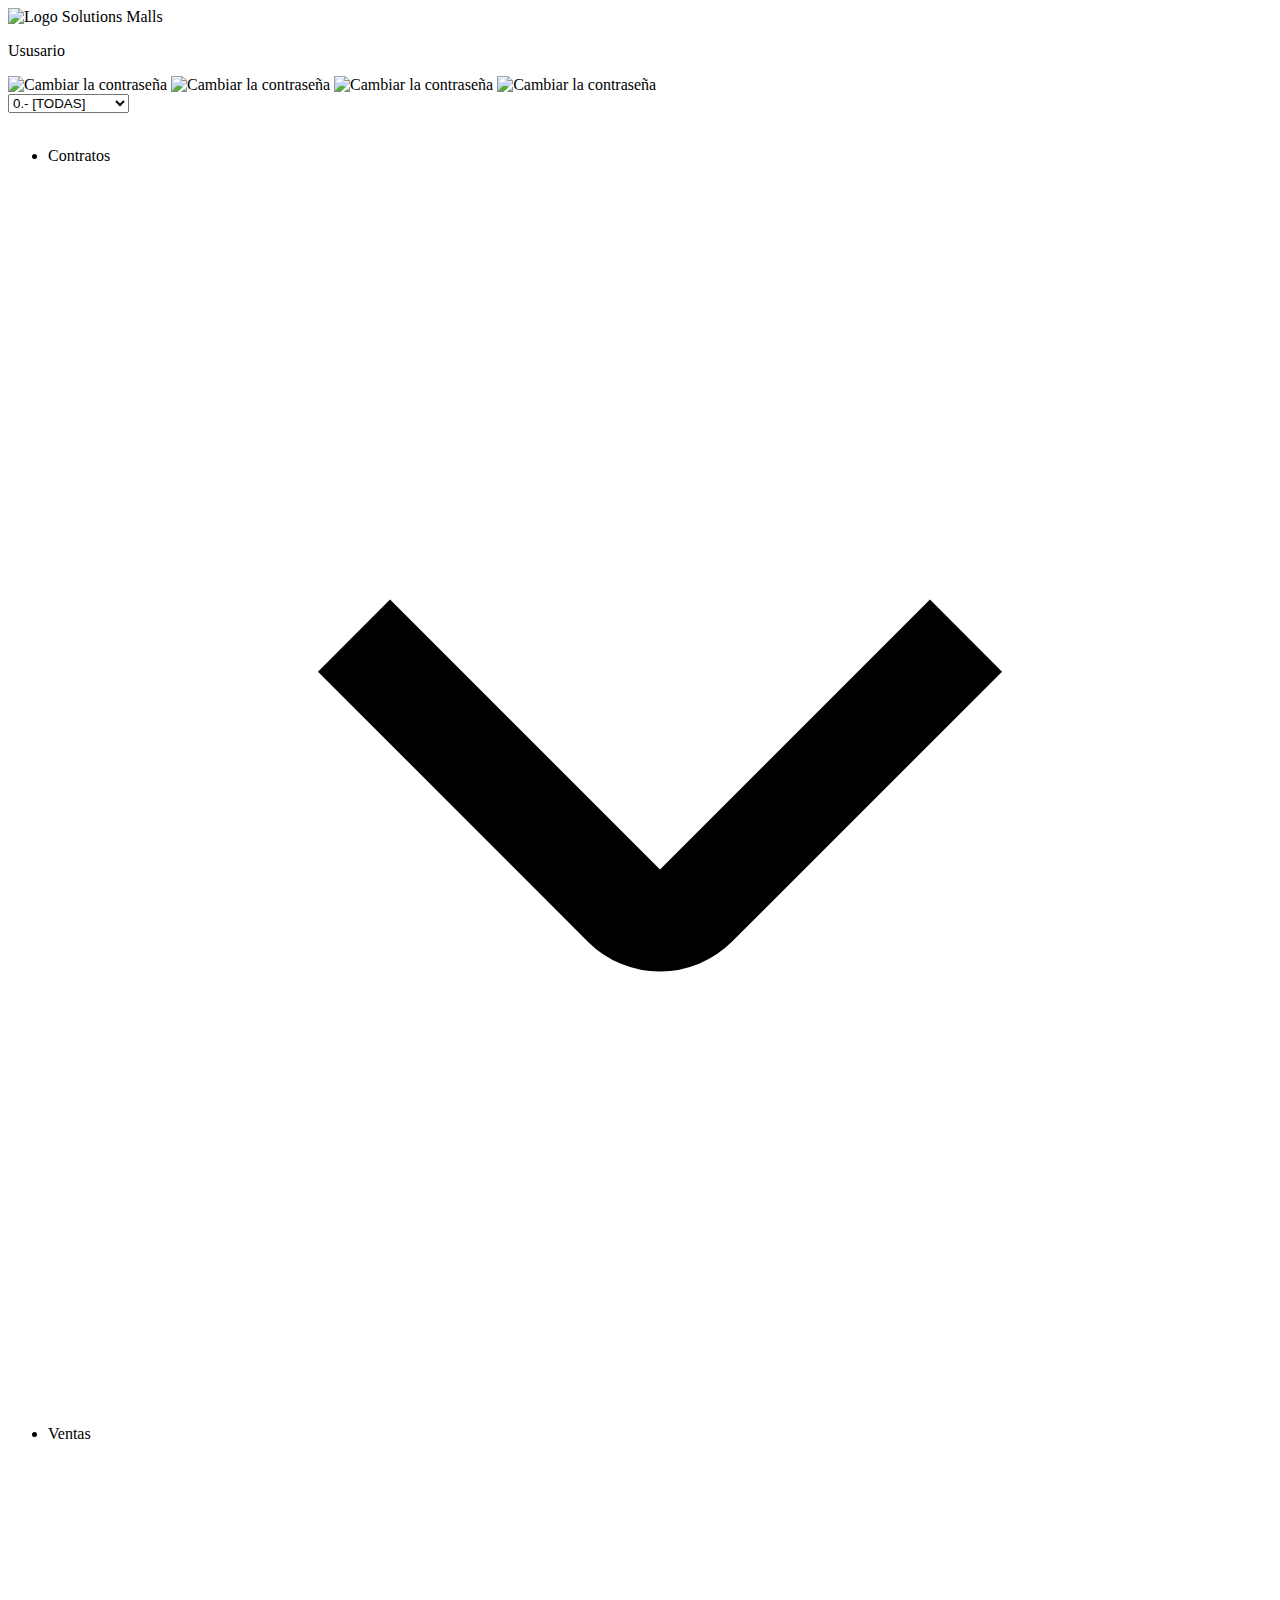
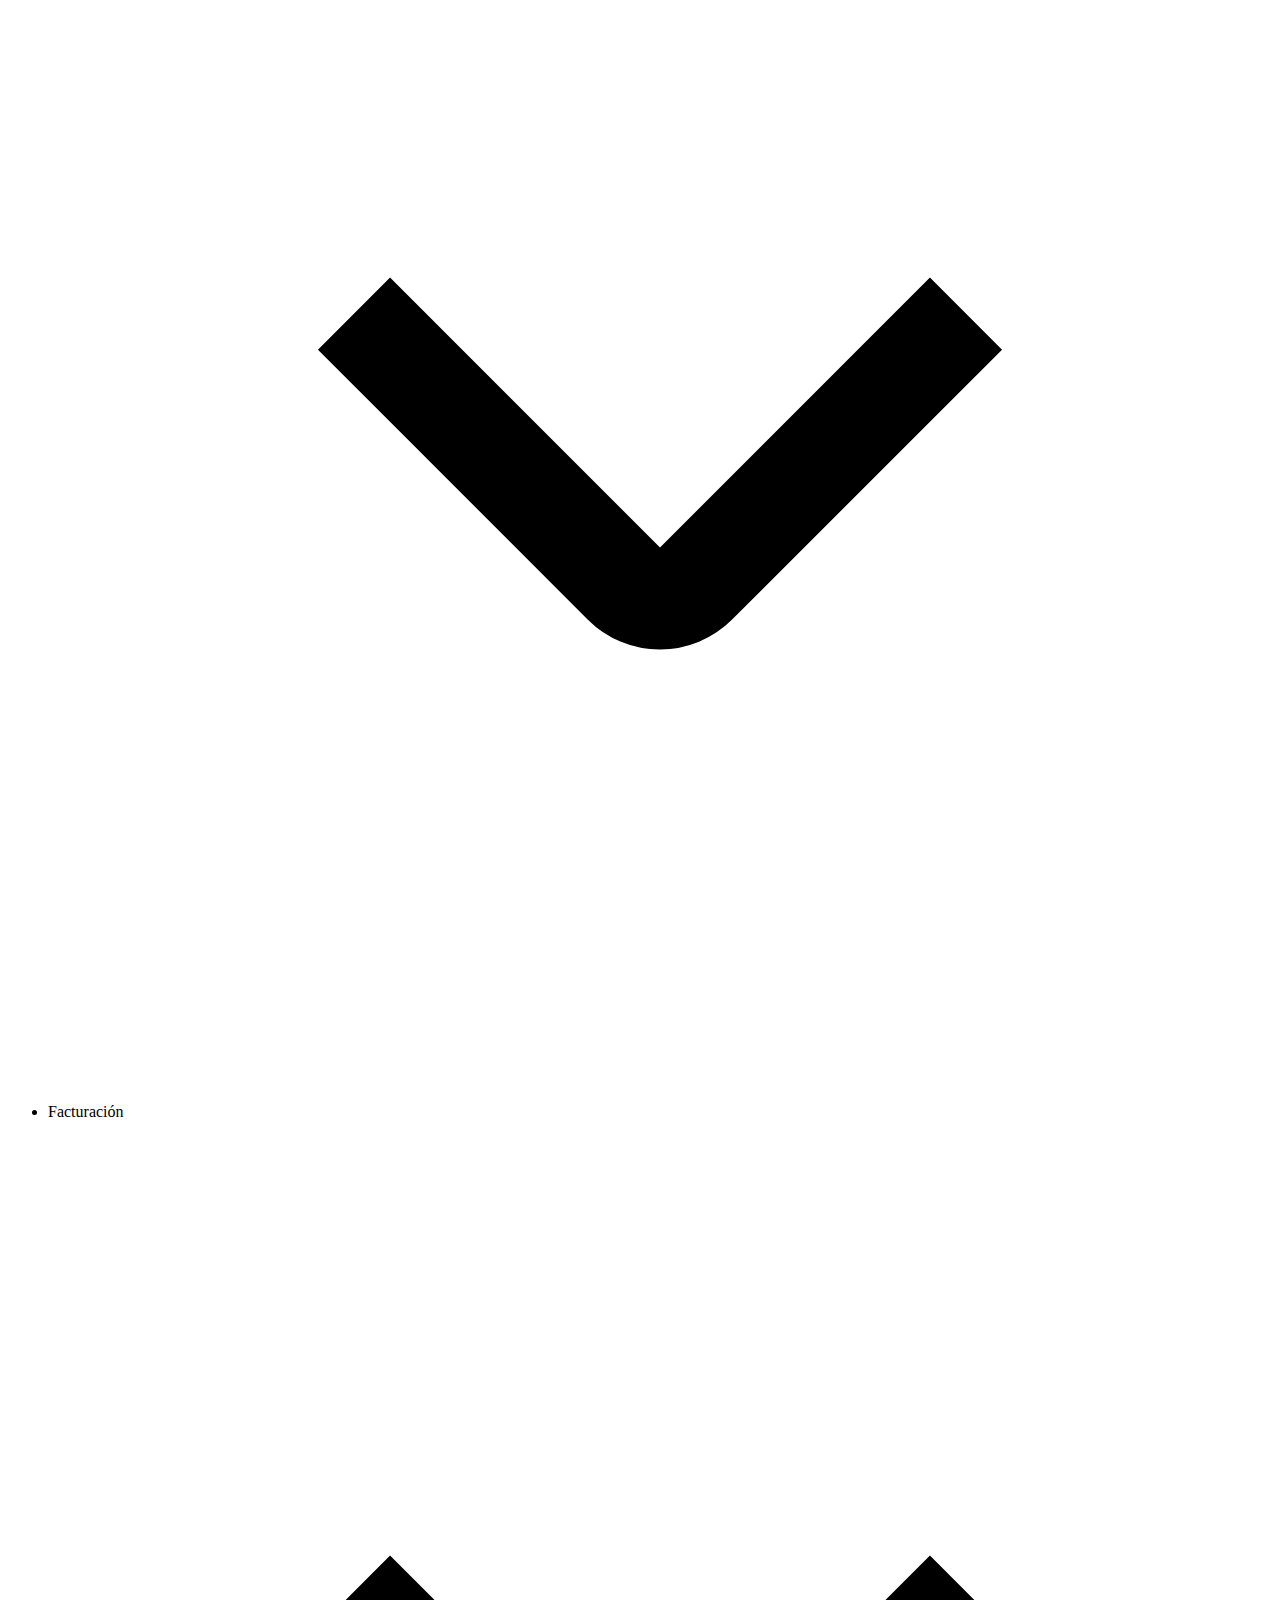
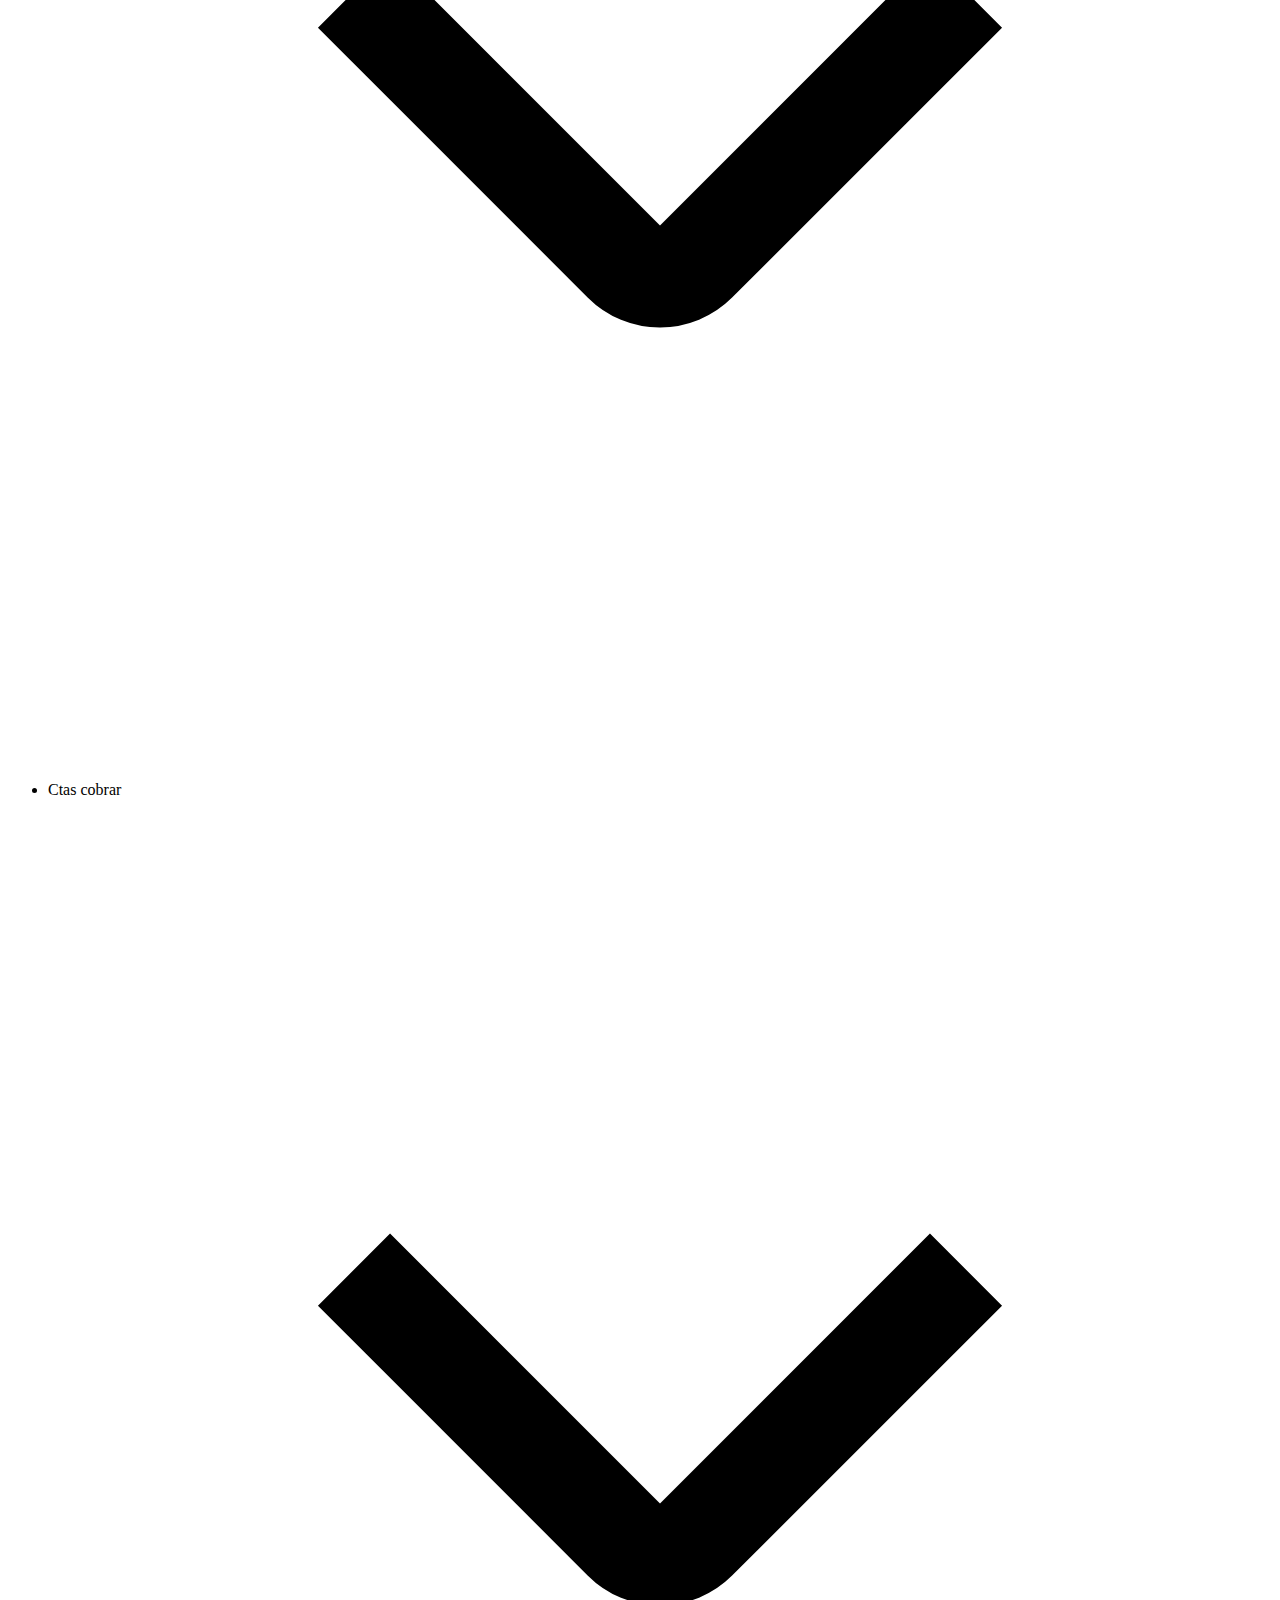
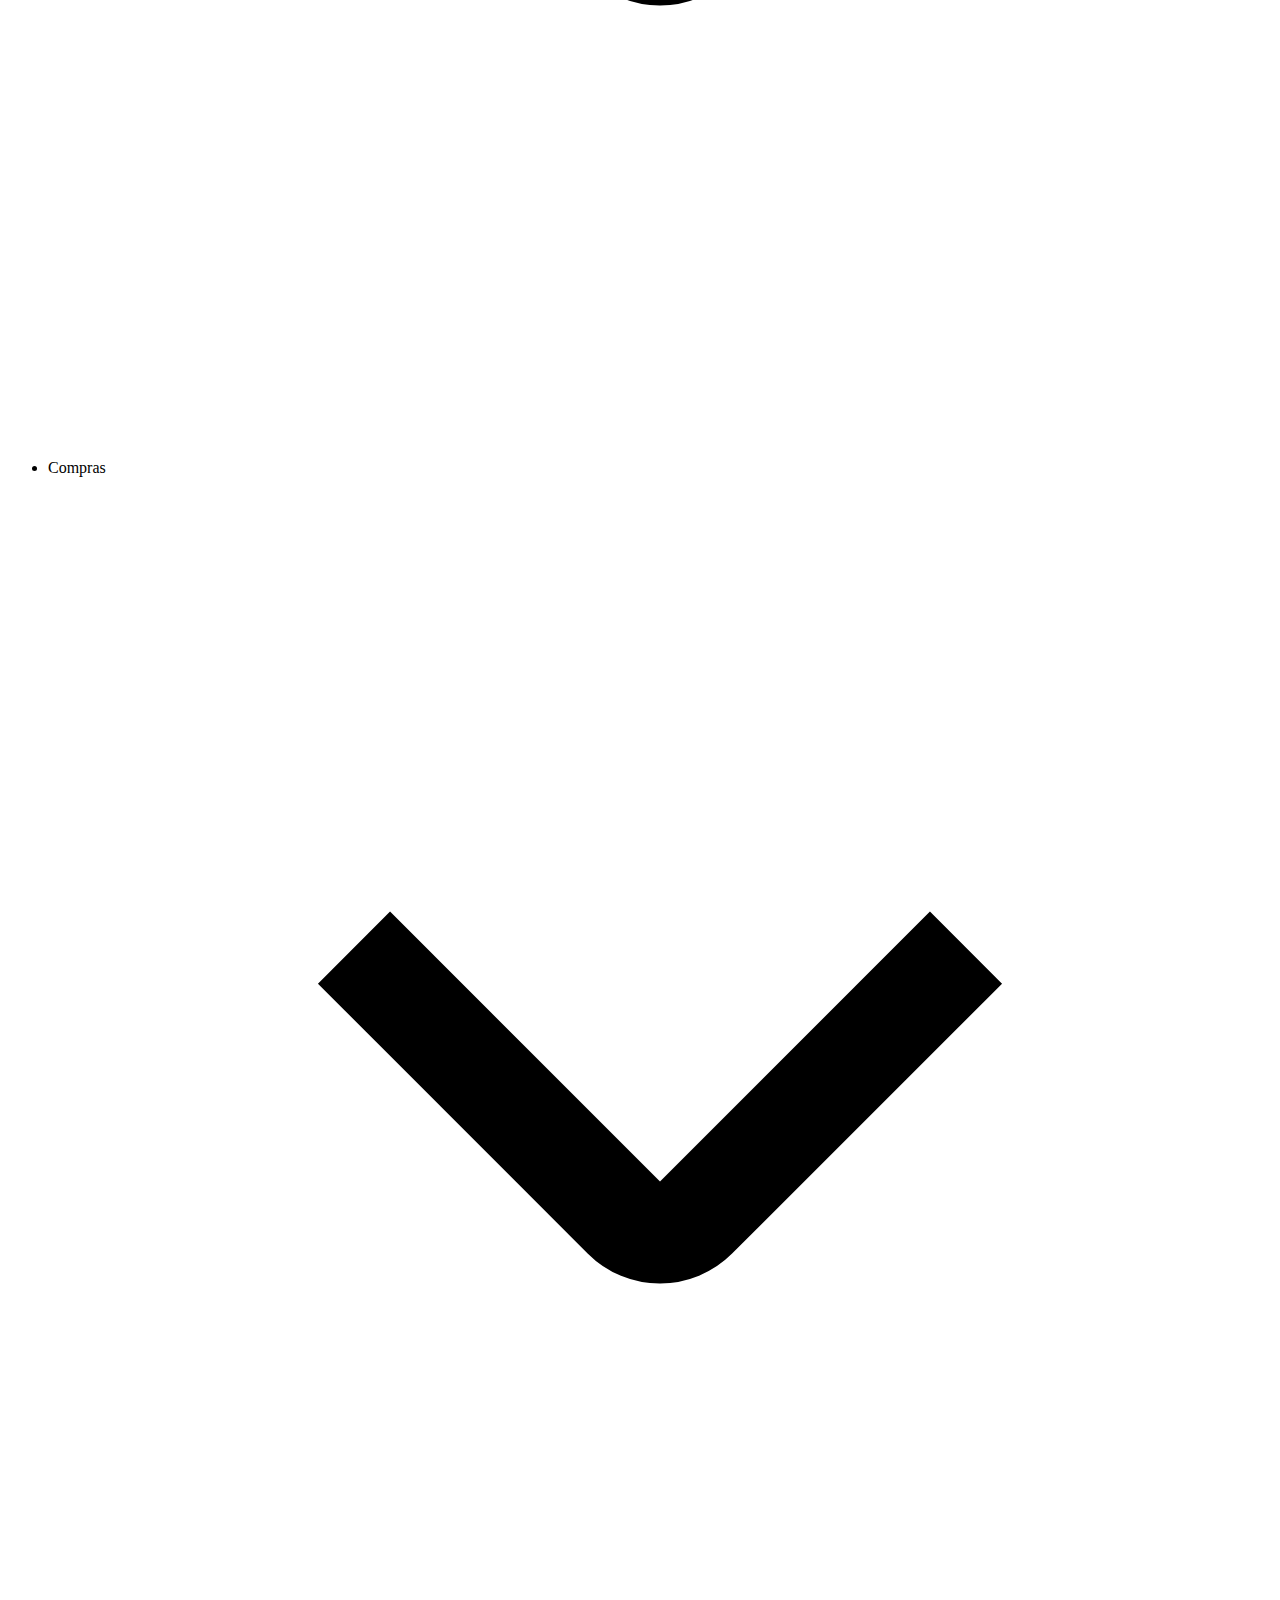
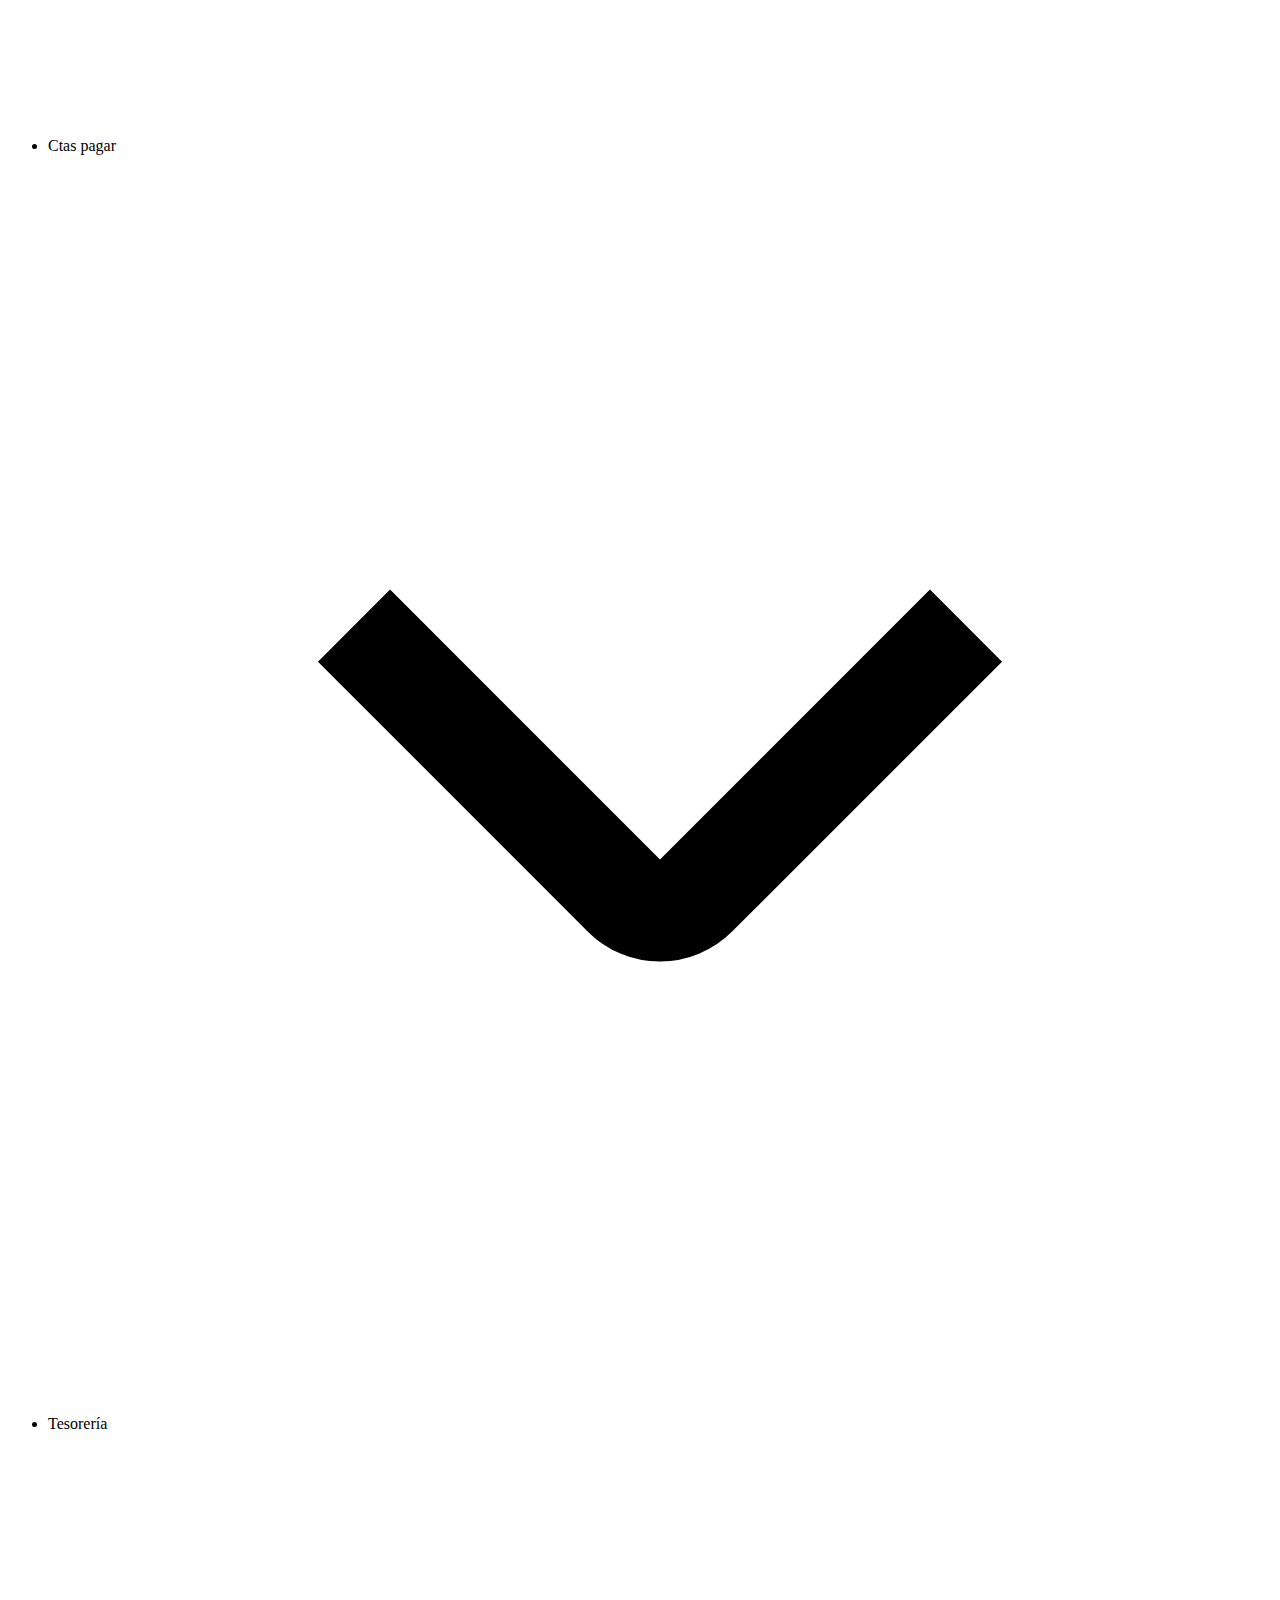
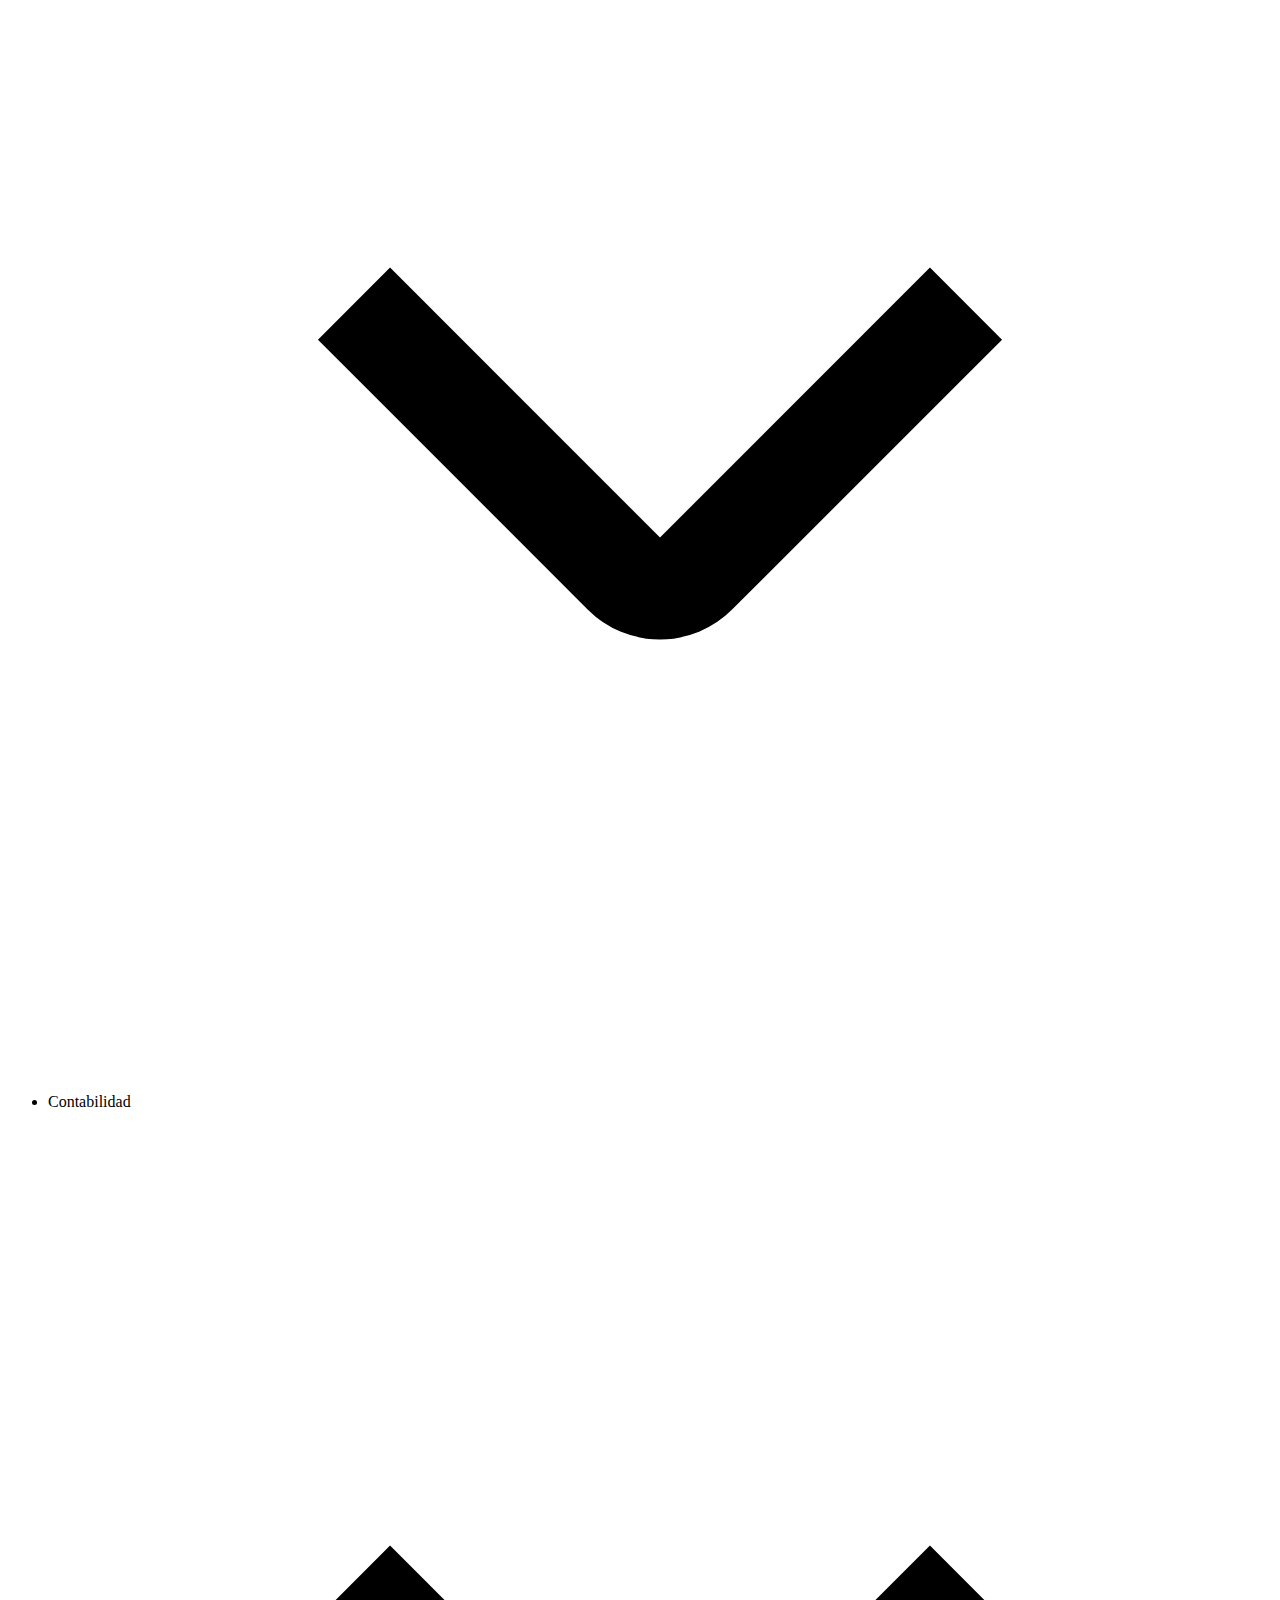
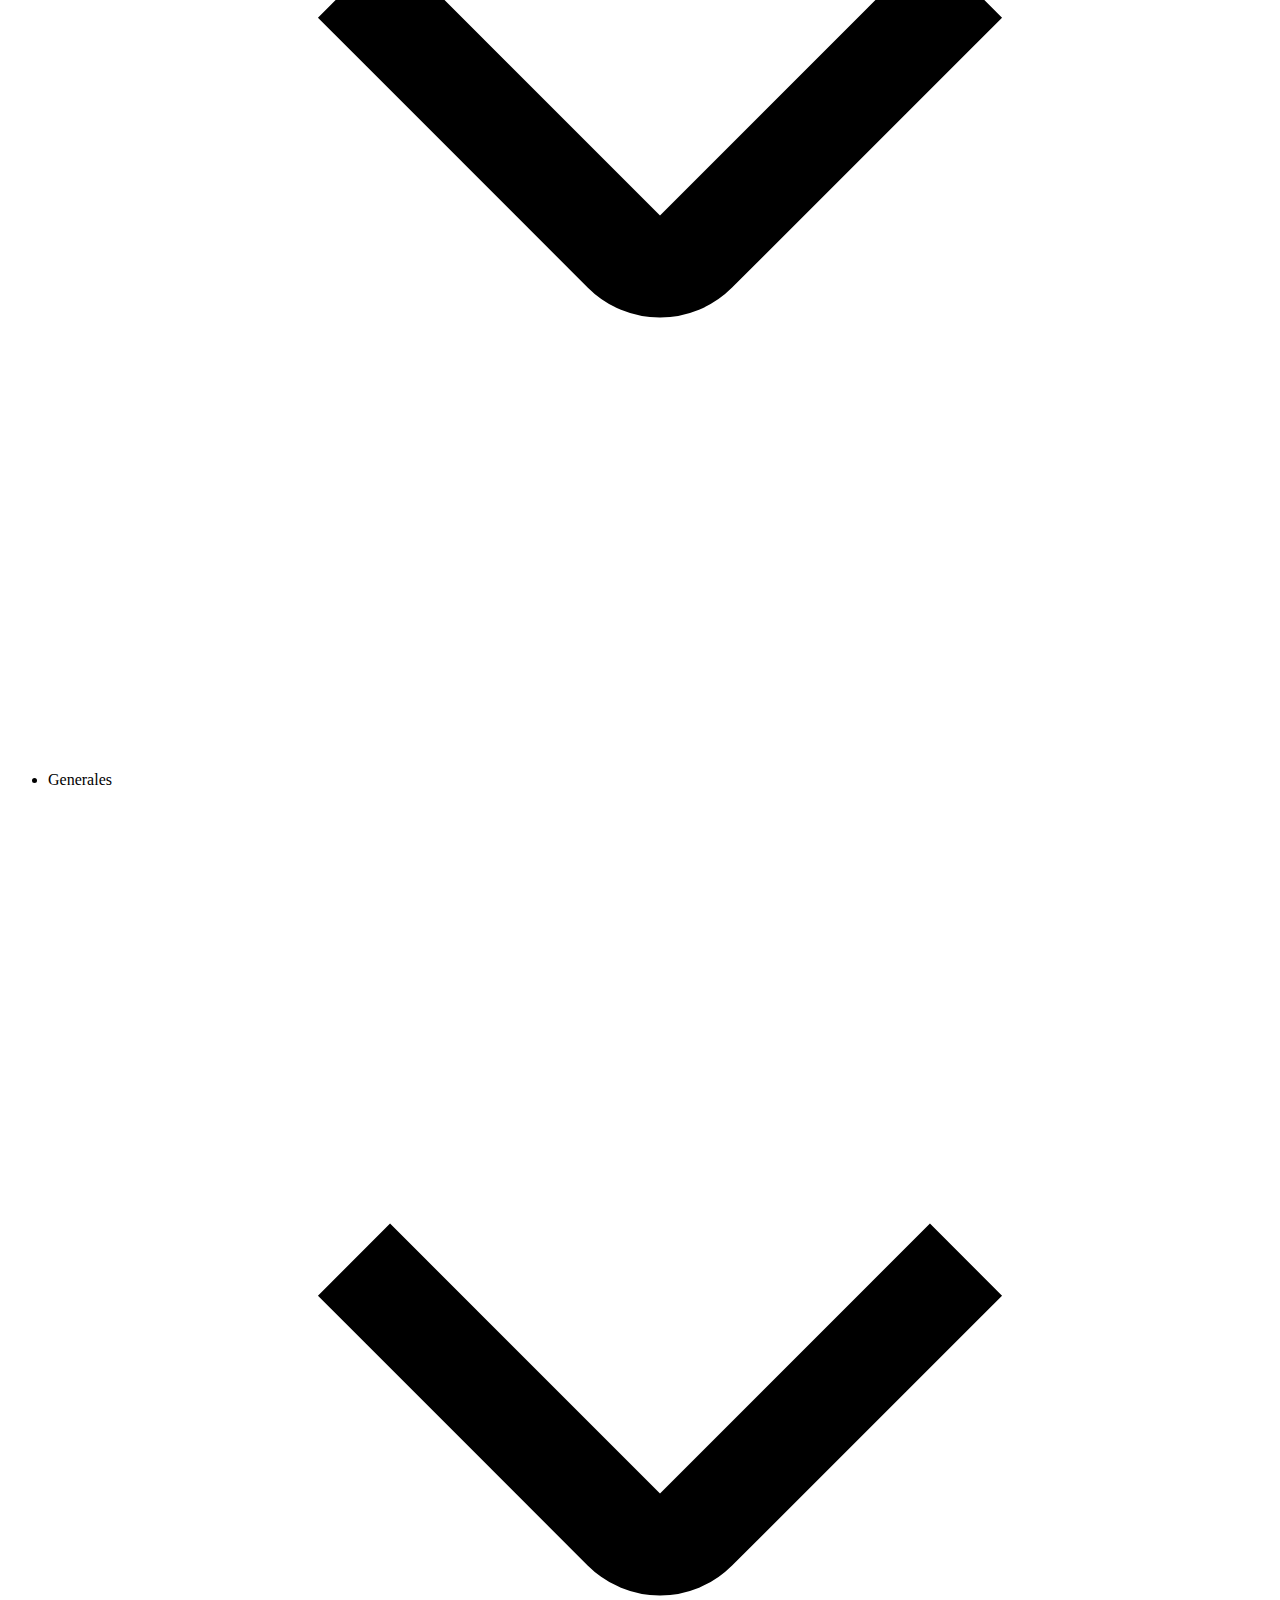
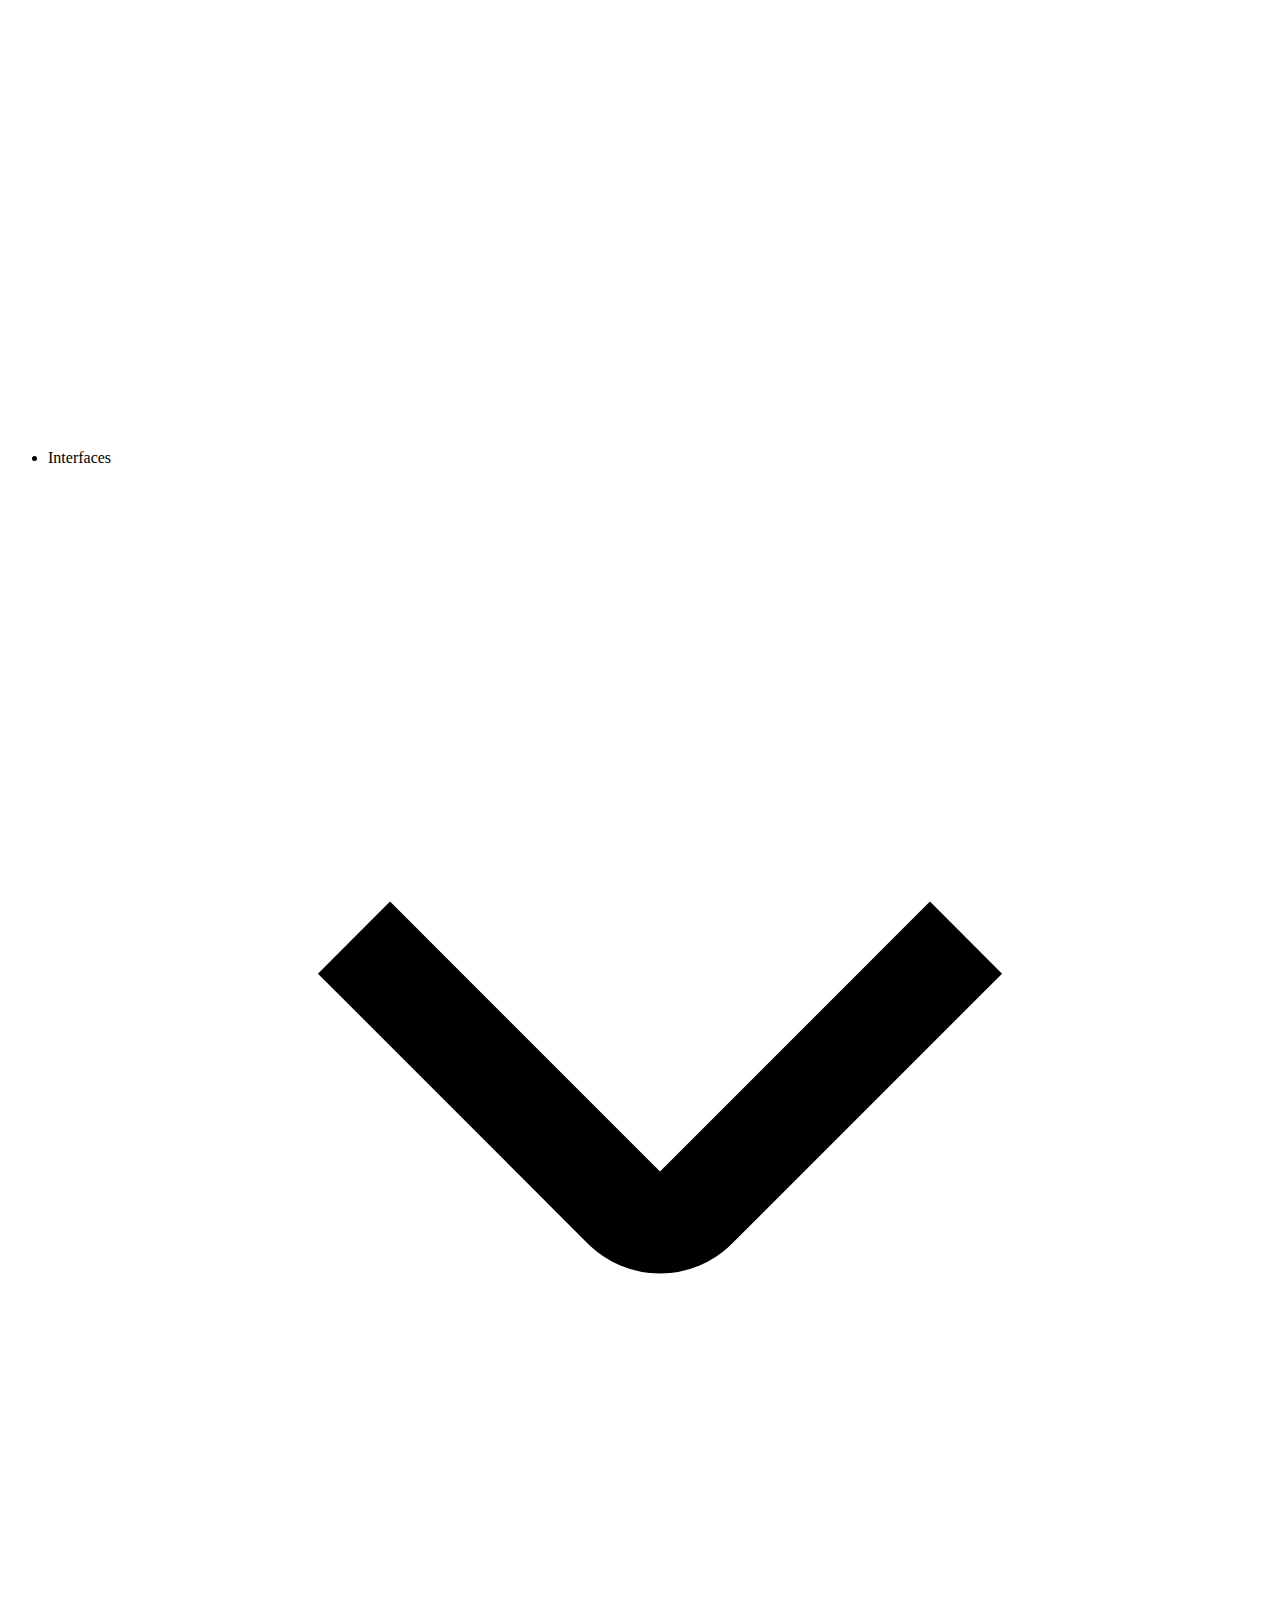
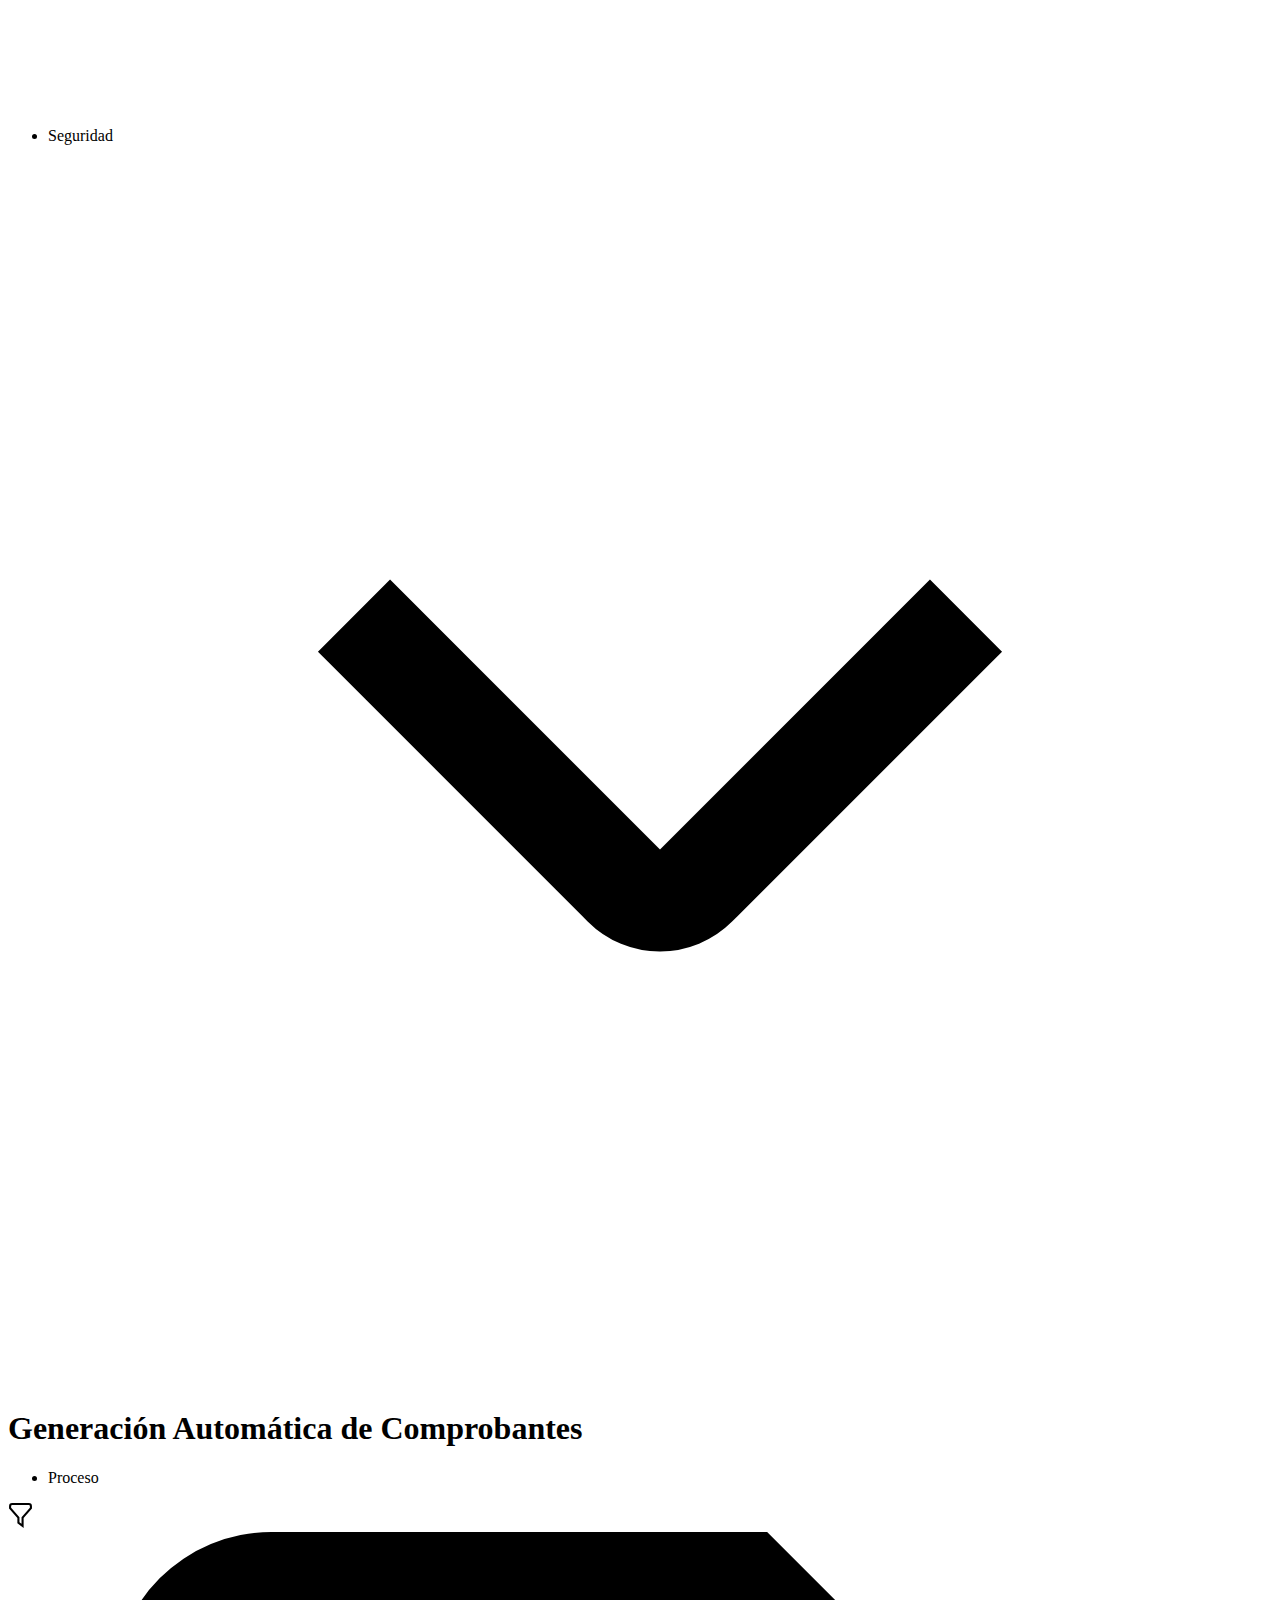
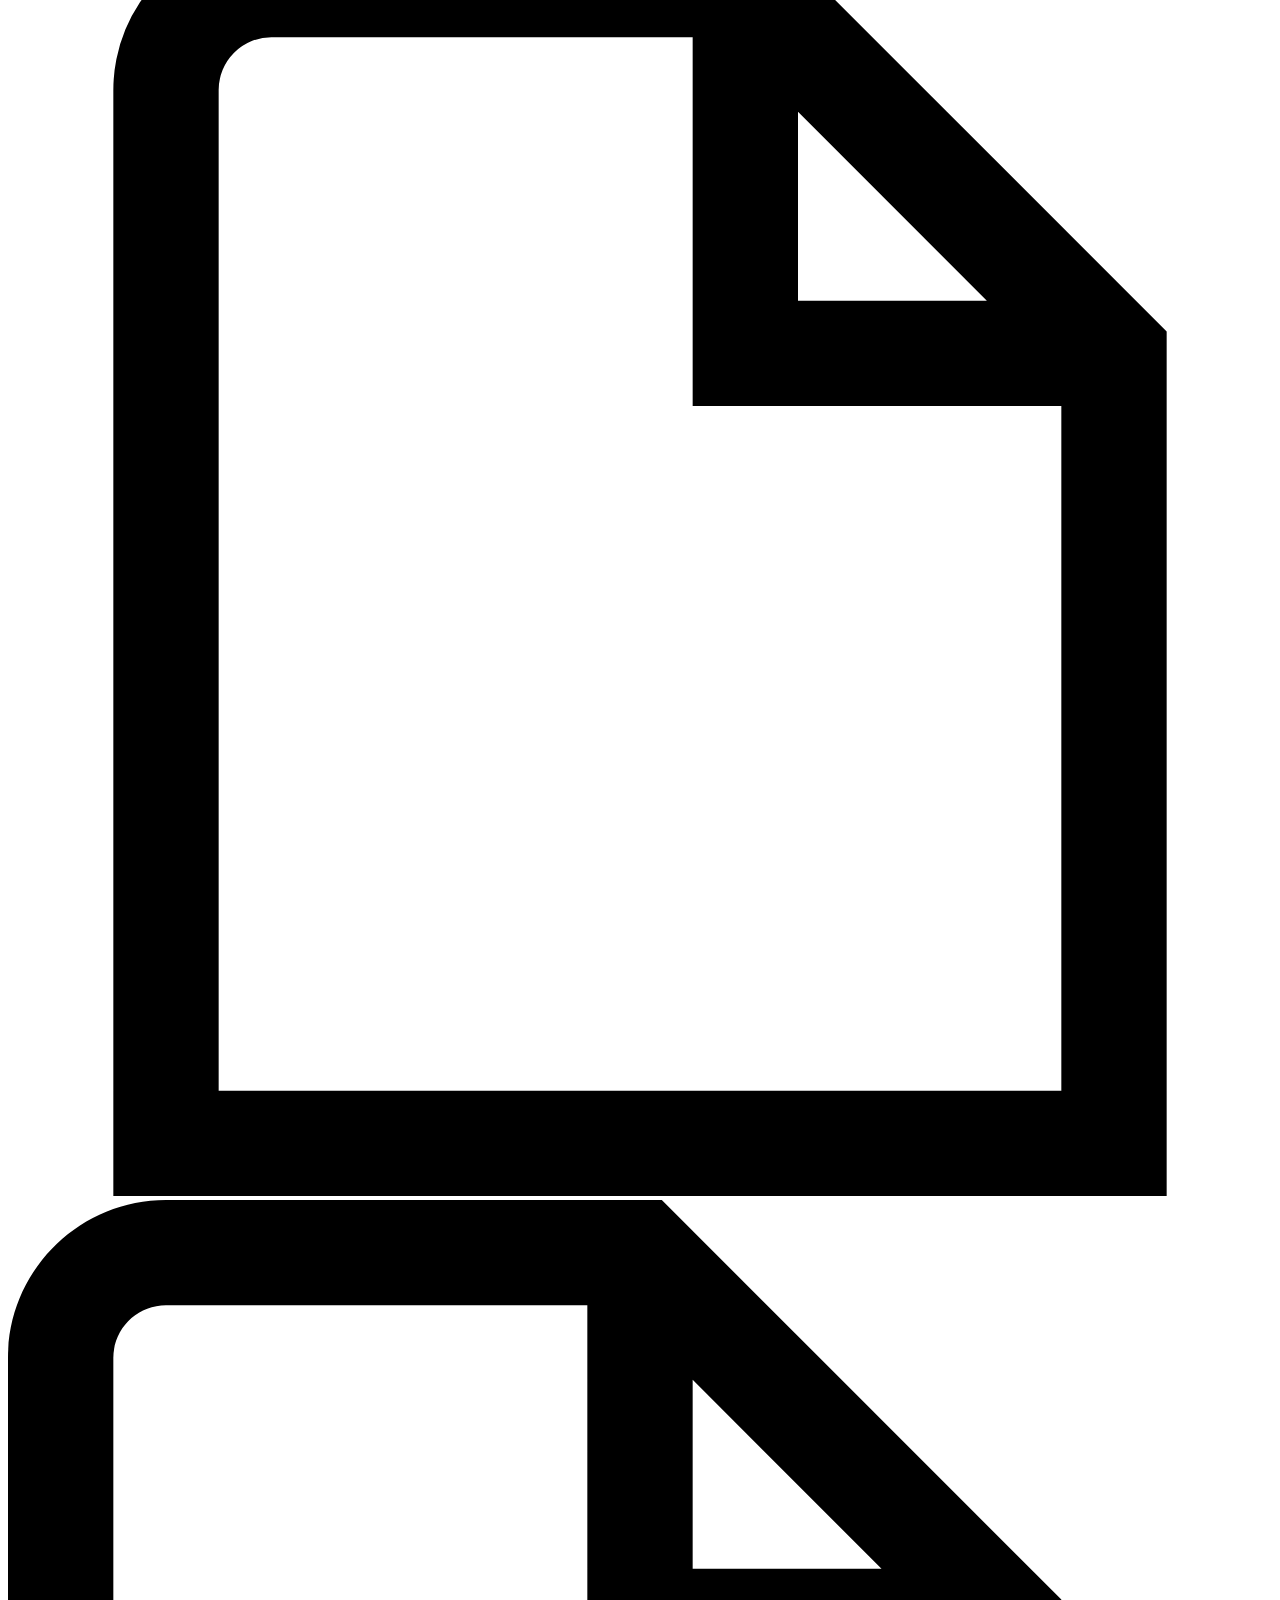
==== Procesos/index.html @ 35c2761e "added process files and deleted unused styles in abm multiple" ====
<!DOCTYPE html>
<html lang="en">
  <head>
    <meta charset="UTF-8" />
    <meta name="viewport" content="width=device-width, initial-scale=1.0" />
    <link rel="stylesheet" href="./style.css" />
    <title>Procesos</title>
  </head>
  <body>
    <header>
      <div class="header">
        <img
          class="logoSolutions"
          src="./assets/logo.png"
          alt="Logo Solutions Malls"
        />
        <div class="navbarHeader">
          <p class="user">Ususario</p>
          <img src="./assets/cerrar.png" alt="Cambiar la contraseña" />
          <img src="./assets/informacion.png" alt="Cambiar la contraseña" />
          <img
            src="./assets/chimenea-de-la-casa.png"
            alt="Cambiar la contraseña"
          />
          <img src="./assets/dejar.png" alt="Cambiar la contraseña" />
        </div>
      </div>
      <div class="empresa">
        <div class="divSelect">
          <select class="select" name="" id="">
            <option value="0">0.- [TODAS]</option>
            <option value="1">1.- Empresa 001</option>
            <option value="2">2.- Empresa 002</option>
            <option value="3">3.- Empresa 003</option>
            <option value="4">4.- Empresa 004</option>
            <option value="5">5.- Empresa 005</option>
          </select>
        </div>
        <img src="./assets/logoEmpresa.jpg" alt="" class="logoEmpresa" />
      </div>
      <nav class="nav">
        <ul class="list">
          <li>
            <p>Contratos</p>
            <svg xmlns="http://www.w3.org/2000/svg" viewBox="0 0 24 24">
              <g id="_01_align_center" data-name="01 align center">
                <path
                  d="M12,15.5a1.993,1.993,0,0,1-1.414-.585L5.293,9.621,6.707,8.207,12,13.5l5.293-5.293,1.414,1.414-5.293,5.293A1.993,1.993,0,0,1,12,15.5Z"
                />
              </g>
            </svg>
          </li>
          <li>
            <p>Ventas</p>
            <svg xmlns="http://www.w3.org/2000/svg" viewBox="0 0 24 24">
              <g id="_01_align_center" data-name="01 align center">
                <path
                  d="M12,15.5a1.993,1.993,0,0,1-1.414-.585L5.293,9.621,6.707,8.207,12,13.5l5.293-5.293,1.414,1.414-5.293,5.293A1.993,1.993,0,0,1,12,15.5Z"
                />
              </g>
            </svg>
          </li>
          <li>
            <p>Facturación</p>
            <svg xmlns="http://www.w3.org/2000/svg" viewBox="0 0 24 24">
              <g id="_01_align_center" data-name="01 align center">
                <path
                  d="M12,15.5a1.993,1.993,0,0,1-1.414-.585L5.293,9.621,6.707,8.207,12,13.5l5.293-5.293,1.414,1.414-5.293,5.293A1.993,1.993,0,0,1,12,15.5Z"
                />
              </g>
            </svg>
          </li>
          <li>
            <p>Ctas cobrar</p>
            <svg xmlns="http://www.w3.org/2000/svg" viewBox="0 0 24 24">
              <g id="_01_align_center" data-name="01 align center">
                <path
                  d="M12,15.5a1.993,1.993,0,0,1-1.414-.585L5.293,9.621,6.707,8.207,12,13.5l5.293-5.293,1.414,1.414-5.293,5.293A1.993,1.993,0,0,1,12,15.5Z"
                />
              </g>
            </svg>
          </li>
          <li>
            <p>Compras</p>
            <svg xmlns="http://www.w3.org/2000/svg" viewBox="0 0 24 24">
              <g id="_01_align_center" data-name="01 align center">
                <path
                  d="M12,15.5a1.993,1.993,0,0,1-1.414-.585L5.293,9.621,6.707,8.207,12,13.5l5.293-5.293,1.414,1.414-5.293,5.293A1.993,1.993,0,0,1,12,15.5Z"
                />
              </g>
            </svg>
          </li>
          <li>
            <p>Ctas pagar</p>
            <svg xmlns="http://www.w3.org/2000/svg" viewBox="0 0 24 24">
              <g id="_01_align_center" data-name="01 align center">
                <path
                  d="M12,15.5a1.993,1.993,0,0,1-1.414-.585L5.293,9.621,6.707,8.207,12,13.5l5.293-5.293,1.414,1.414-5.293,5.293A1.993,1.993,0,0,1,12,15.5Z"
                />
              </g>
            </svg>
          </li>
          <li>
            <p>Tesorería</p>
            <svg xmlns="http://www.w3.org/2000/svg" viewBox="0 0 24 24">
              <g id="_01_align_center" data-name="01 align center">
                <path
                  d="M12,15.5a1.993,1.993,0,0,1-1.414-.585L5.293,9.621,6.707,8.207,12,13.5l5.293-5.293,1.414,1.414-5.293,5.293A1.993,1.993,0,0,1,12,15.5Z"
                />
              </g>
            </svg>
          </li>
          <li>
            <p>Contabilidad</p>
            <svg xmlns="http://www.w3.org/2000/svg" viewBox="0 0 24 24">
              <g id="_01_align_center" data-name="01 align center">
                <path
                  d="M12,15.5a1.993,1.993,0,0,1-1.414-.585L5.293,9.621,6.707,8.207,12,13.5l5.293-5.293,1.414,1.414-5.293,5.293A1.993,1.993,0,0,1,12,15.5Z"
                />
              </g>
            </svg>
          </li>
          <li>
            <p>Generales</p>
            <svg xmlns="http://www.w3.org/2000/svg" viewBox="0 0 24 24">
              <g id="_01_align_center" data-name="01 align center">
                <path
                  d="M12,15.5a1.993,1.993,0,0,1-1.414-.585L5.293,9.621,6.707,8.207,12,13.5l5.293-5.293,1.414,1.414-5.293,5.293A1.993,1.993,0,0,1,12,15.5Z"
                />
              </g>
            </svg>
          </li>
          <li>
            <p>Interfaces</p>
            <svg xmlns="http://www.w3.org/2000/svg" viewBox="0 0 24 24">
              <g id="_01_align_center" data-name="01 align center">
                <path
                  d="M12,15.5a1.993,1.993,0,0,1-1.414-.585L5.293,9.621,6.707,8.207,12,13.5l5.293-5.293,1.414,1.414-5.293,5.293A1.993,1.993,0,0,1,12,15.5Z"
                />
              </g>
            </svg>
          </li>
          <li>
            <p>Seguridad</p>
            <svg xmlns="http://www.w3.org/2000/svg" viewBox="0 0 24 24">
              <g id="_01_align_center" data-name="01 align center">
                <path
                  d="M12,15.5a1.993,1.993,0,0,1-1.414-.585L5.293,9.621,6.707,8.207,12,13.5l5.293-5.293,1.414,1.414-5.293,5.293A1.993,1.993,0,0,1,12,15.5Z"
                />
              </g>
            </svg>
          </li>
        </ul>
      </nav>
    </header>
    <main>
      <h1>Generación Automática de Comprobantes</h1>
      <nav class="navMain">
        <ul>
          <li>Proceso</li>
        </ul>
      </nav>
      <section class="icons">
        <div>
          <svg
            id="Layer_1"
            height="25"
            viewBox="0 0 24 24"
            width="25"
            xmlns="http://www.w3.org/2000/svg"
            data-name="Layer 1"
          >
            <path
              d="m15 24-6-4.5v-5.12l-8-9v-2.38a3 3 0 0 1 3-3h16a3 3 0 0 1 3 3v2.38l-8 9zm-4-5.5 2 1.5v-6.38l8-9v-1.62a1 1 0 0 0 -1-1h-16a1 1 0 0 0 -1 1v1.62l8 9z"
            />
          </svg>
        </div>
        <div>
          <svg xmlns="http://www.w3.org/2000/svg" viewBox="0 0 24 24">
            <g id="_01_align_center" data-name="01 align center">
              <path
                d="M14.414,0H5A3,3,0,0,0,2,3V24H22V7.586ZM15,3.414,18.586,7H15ZM4,22V3A1,1,0,0,1,5,2h8V9h7V22Z"
              />
            </g>
          </svg>
        </div>
        <div>
          <svg
            xmlns="http://www.w3.org/2000/svg"
            id="Layer_1"
            data-name="Layer 1"
            viewBox="0 0 24 24"
          >
            <path
              d="m2,3c0-.551.449-1,1-1h8v7h7v1.005c.586-.432,1.272-.733,2-.877v-1.542L12.414,0H3C1.346,0,0,1.346,0,3v21h9v-2H2V3Zm11,.414l3.586,3.586h-3.586v-3.586Zm10.122,8.465c-1.134-1.134-3.11-1.134-4.243,0l-7.879,7.878v4.243h4.243l7.878-7.878c.567-.567.879-1.32.879-2.122s-.312-1.555-.878-2.121Zm-1.415,2.828l-7.292,7.293h-1.415v-1.415l7.293-7.292c.377-.378,1.036-.378,1.414,0,.189.188.293.439.293.707s-.104.518-.293.707Z"
            />
          </svg>
        </div>
        <div>
          <svg xmlns="http://www.w3.org/2000/svg" viewBox="0 0 24 24">
            <g id="_01_align_center" data-name="01 align center">
              <path
                d="M22,4H17V2a2,2,0,0,0-2-2H9A2,2,0,0,0,7,2V4H2V6H4V21a3,3,0,0,0,3,3H17a3,3,0,0,0,3-3V6h2ZM9,2h6V4H9Zm9,19a1,1,0,0,1-1,1H7a1,1,0,0,1-1-1V6H18Z"
              />
              <rect x="9" y="10" width="2" height="8" />
              <rect x="13" y="10" width="2" height="8" />
            </g>
          </svg>
        </div>
        <div>
          <svg xmlns="http://www.w3.org/2000/svg" viewBox="0 0 24 24">
            <g id="_01_align_center" data-name="01 align center">
              <path
                d="M24,9a3,3,0,0,0-3-3H19V0H5V6H3A3,3,0,0,0,0,9V21H5v3H19V21h5ZM7,2H17V6H7ZM17,22H7V16H17Zm5-3H19V14H5v5H2V9A1,1,0,0,1,3,8H21a1,1,0,0,1,1,1Z"
              />
              <rect x="15" y="10" width="4" height="2" />
            </g>
          </svg>
        </div>
        <div>
          <svg
            xmlns="http://www.w3.org/2000/svg"
            id="Layer_1"
            data-name="Layer 1"
            viewBox="0 0 24 24"
          >
            <path
              d="M14.41,0H5c-1.65,0-3,1.35-3,3V24H22V7.59L14.41,0Zm.59,3.41l3.59,3.59h-3.59V3.41Zm5,18.59H4V3c0-.55,.45-1,1-1H13v7h7v13ZM12,13.59l1.6-2.59h2.35l-2.77,4.5,2.77,4.5h-2.35l-1.6-2.59-1.6,2.59h-2.35l2.77-4.5-2.77-4.5h2.35l1.6,2.59Z"
            />
          </svg>
        </div>
        <div>
          <svg
            xmlns="http://www.w3.org/2000/svg"
            id="Layer_1"
            data-name="Layer 1"
            viewBox="0 0 24 24"
          >
            <path
              d="M14.081,5.586.9,18.769A3.064,3.064,0,0,0,5.23,23.1L18.414,9.919Zm1.505,4.333L13,12.505,11.5,11l2.586-2.586ZM3.816,21.688a1.087,1.087,0,0,1-1.5,0,1.062,1.062,0,0,1,0-1.5l7.769-7.77,1.505,1.505Zm17.517-7.06L24,15.962,21.333,17.3,20,19.962,18.667,17.3,16,15.962l2.667-1.334L20,11.962ZM6.667,5.333,4,4,6.667,2.667,8,0,9.333,2.667,12,4,9.333,5.333,8,8Zm12.666-.666L17,3.5l2.333-1.167L20.5,0l1.167,2.333L24,3.5,21.667,4.667,20.5,7Z"
            />
          </svg>
        </div>
        <div>
          <svg
            version="1.1"
            xmlns="http://www.w3.org/2000/svg"
            xmlns:xlink="http://www.w3.org/1999/xlink"
            x="0px"
            y="0px"
            viewBox="0 0 25 25"
            style="enable-background: new 0 0 25 25"
            xml:space="preserve"
          >
            <g id="Layer_11">
              <polygon
                points="20.7,10.9 20.7,23.4 0.8,23.4 0.8,3.5 20.7,3.5 20.7,4.8 18.2,7.3 18.2,6 3.3,6 3.3,20.9 18.2,20.9 18.2,13.4 	"
              />
              <path
                d="M8.1,11.1L6.3,9.3L4.6,11l1.8,1.8L8.1,11.1z M10.8,13.8l-1.8-1.8l-1.7,1.7l1.8,1.8L10.8,13.8z M16.3,13.9l-1.7-1.7
           l-1.8,1.8l1.7,1.7L16.3,13.9z M19.1,11.1l-1.7-1.7l-1.8,1.8l1.7,1.7L19.1,11.1z M21.8,8.4l-1.7-1.7l-1.8,1.8l1.7,1.7L21.8,8.4z
            M24.6,5.6l-1.7-1.7l-1.8,1.8l1.7,1.7L24.6,5.6z M12.7,17.5l0.9-0.9l-1.8-1.8l-1.7,1.7l0.9,0.9C11.5,17.9,12.3,17.9,12.7,17.5z"
              />
            </g>
          </svg>
        </div>
        <div>
          <svg
            version="1.1"
            xmlns="http://www.w3.org/2000/svg"
            xmlns:xlink="http://www.w3.org/1999/xlink"
            x="0px"
            y="0px"
            viewBox="0 0 25 25"
            style="enable-background: new 0 0 25 25"
            xml:space="preserve"
          >
            <g id="Layer_10">
              <polygon
                points="20.7,11.3 20.7,23.8 0.9,23.8 0.9,4 20.7,4 20.7,5.3 18.2,7.8 18.2,6.5 3.4,6.5 3.4,21.3 18.2,21.3 18.2,13.8 	"
              />
              <path
                d="M12.8,18L24.6,6.2l-1.7-1.7L11.1,16.3l-5.5-5.5L4,12.5L9.5,18c0.4,0.4,1,0.7,1.7,0.7C11.8,18.6,12.4,18.4,12.8,18z"
              />
            </g>
          </svg>
        </div>
      </section>

      <details open>
        <summary>Filtros</summary>
        <form>
          <div>
            <label for="codigo">Codigo</label>
            <input type="text" id="codigo" />
          </div>
          <div>
            <label for="razonSocial">Razón Social</label>
            <input type="text" id="razonSocial" />
          </div>
          <div>
            <label for="tipoIdentificacion">Tipo Identificación</label>
            <select name="" id="tipoIdentificacion">
              <option value="0">[TODOS]</option>
              <option value="1">CUIT</option>
              <option value="2">LE</option>
              <option value="3">LC</option>
              <option value="4">DNI</option>
              <option value="5">PAS</option>
              <option value="6">S/IDE</option>
              <option value="7">CI</option>
            </select>
          </div>
          <div>
            <label for="nroIdentificacion">Nro. Identificación</label>
            <input type="text" id="nroIdentificacion" />
          </div>
        </form>
      </details>
    </main>
  </body>
</html>
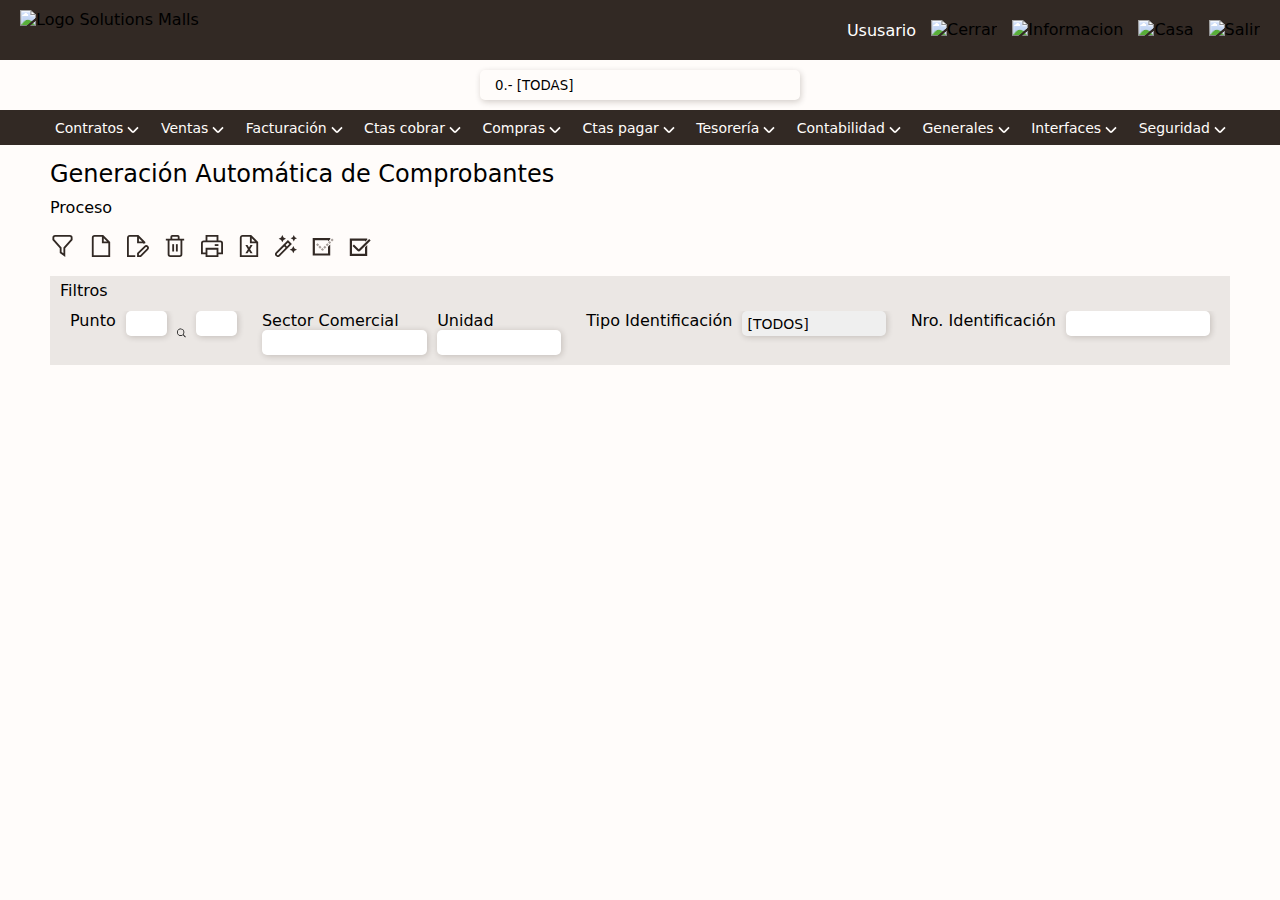
==== commit 00cd8de7: "header images added globally" ====
--- a/Procesos/index.html
+++ b/Procesos/index.html
@@ -11,18 +11,15 @@
       <div class="header">
         <img
           class="logoSolutions"
-          src="./assets/logo.png"
+          src="../assets/logo.png"
           alt="Logo Solutions Malls"
         />
         <div class="navbarHeader">
           <p class="user">Ususario</p>
-          <img src="./assets/cerrar.png" alt="Cambiar la contraseña" />
-          <img src="./assets/informacion.png" alt="Cambiar la contraseña" />
-          <img
-            src="./assets/chimenea-de-la-casa.png"
-            alt="Cambiar la contraseña"
-          />
-          <img src="./assets/dejar.png" alt="Cambiar la contraseña" />
+          <img src="../assets/cerrar.png" alt="Cerrar" />
+          <img src="../assets/informacion.png" alt="Informacion" />
+          <img src="../assets/chimenea-de-la-casa.png" alt="Casa" />
+          <img src="../assets/dejar.png" alt="Salir" />
         </div>
       </div>
       <div class="empresa">
@@ -291,12 +288,27 @@
         <summary>Filtros</summary>
         <form>
           <div>
-            <label for="codigo">Codigo</label>
-            <input type="text" id="codigo" />
+            <label for="punto">Punto</label>
+            <input type="text" name="punto" id="punto" />
+
+            <svg xmlns="http://www.w3.org/2000/svg" viewBox="0 0 24 24">
+              <g id="_01_align_center" data-name="01 align center">
+                <path
+                  d="M24,22.586l-6.262-6.262a10.016,10.016,0,1,0-1.414,1.414L22.586,24ZM10,18a8,8,0,1,1,8-8A8.009,8.009,0,0,1,10,18Z"
+                />
+              </g>
+            </svg>
+            <input type="text" name="punto" id="punto" />
           </div>
           <div>
-            <label for="razonSocial">Razón Social</label>
-            <input type="text" id="razonSocial" />
+            <div>
+              <label for="sectorComercial">Sector Comercial</label>
+              <input type="text" id="sectorComercial" />
+            </div>
+            <div>
+              <label for="unidad">Unidad</label>
+              <input type="text" id="unidad" />
+            </div>
           </div>
           <div>
             <label for="tipoIdentificacion">Tipo Identificación</label>
--- a/Procesos/style.css
+++ b/Procesos/style.css
@@ -0,0 +1,474 @@
+* {
+  margin: 0;
+  padding: 0;
+  box-sizing: border-box;
+  font-family: system-ui, -apple-system, BlinkMacSystemFont, "Segoe UI", Roboto,
+    Oxygen, Ubuntu, Cantarell, "Open Sans", "Helvetica Neue", sans-serif;
+}
+
+body {
+  background-color: #fffcfa;
+}
+
+/* ------------------------------------------------------- */
+/* ------------------------------------------------------- */
+/* ---------------------HEADER---------------------------- */
+/* ------------------------------------------------------- */
+/* ------------------------------------------------------- */
+.header {
+  height: 60px;
+  background-color: #322924;
+  display: flex;
+  justify-content: space-between;
+}
+
+.logoSolutions {
+  height: 40px;
+  margin: 10px 20px;
+}
+
+.navbarHeader {
+  display: flex;
+  margin: 0 20px;
+  align-items: center;
+  gap: 15px;
+}
+
+.user {
+  color: white;
+  font-family: system-ui, -apple-system, BlinkMacSystemFont, "Segoe UI", Roboto,
+    Oxygen, Ubuntu, Cantarell, "Open Sans", "Helvetica Neue", sans-serif;
+}
+
+.navbarHeader img {
+  height: 20px;
+}
+
+/* ------------------------------------------------------- */
+/* ---------------------EMPRESA--------------------------- */
+/* ------------------------------------------------------- */
+
+.empresa {
+  height: 50px;
+  display: grid;
+  grid-template-columns: 1fr 1fr 1fr;
+}
+
+.divSelect {
+  justify-self: center;
+  align-self: center;
+  grid-column: 2;
+  position: relative;
+}
+
+.logoEmpresa {
+  justify-self: flex-end;
+  height: 40px;
+  grid-column: 3;
+  align-self: center;
+  margin-right: 20px;
+}
+
+.select {
+  background-color: #fffcfa;
+  height: 30px;
+  width: 320px;
+  border-radius: 5px;
+  padding: 5px 15px;
+  border: none;
+  box-shadow: 1px 2px 6px 0px #24130833;
+  -webkit-appearance: none;
+  -moz-appearance: none;
+  -o-appearance: none;
+  appearance: none;
+}
+
+.select:focus {
+  outline: none;
+}
+
+.select::-ms-expand {
+  display: none;
+}
+
+.select > option {
+  background-color: #fffcfa;
+}
+
+.divSelect::after {
+  position: absolute;
+  height: 30px;
+  width: 30px;
+  content: "";
+  right: 10px;
+  pointer-events: none;
+  background-image: url(./assets/angulo-pequeno-hacia-abajo.svg);
+  background-repeat: no-repeat;
+  background-size: 23px;
+  background-position: right center;
+}
+
+/* ------------------------------------------------------- */
+/* ---------------------NAVBAR---------------------------- */
+/* ------------------------------------------------------- */
+
+.nav {
+  min-height: 35px;
+  background-color: #322924;
+}
+
+.list {
+  display: flex;
+  margin: 0 50px;
+  justify-content: space-between;
+  min-height: 35px;
+  position: relative;
+  flex-wrap: wrap;
+}
+
+.list > li {
+  display: flex;
+  align-items: center;
+  color: #fffcfa;
+  fill: #fffcfa;
+  padding-left: 5px;
+}
+
+.list > li:hover {
+  color: #1f1006;
+  fill: #1f1006;
+  background-color: #ebe7e4;
+}
+
+.list > li > svg {
+  margin-top: 5px;
+  width: 20px;
+  height: 20px;
+}
+
+@media screen and (max-width: 1350px) {
+  .list > li {
+    font-size: 14px;
+  }
+}
+@media screen and (max-width: 1100px) {
+  .list > li > svg {
+    width: 17px;
+    height: 17px;
+  }
+}
+
+@media screen and (max-width: 1050px) {
+  .list > li {
+    font-size: 13px;
+  }
+}
+
+/* ------------------------------------------------------- */
+/* ------------------------------------------------------- */
+/* ---------------------MAIN------------------------------ */
+/* ------------------------------------------------------- */
+/* ------------------------------------------------------- */
+
+main {
+  margin: 0 50px;
+}
+
+h1 {
+  font-size: 24px;
+  font-weight: 400;
+  margin-top: 15px;
+  margin-bottom: 10px;
+}
+
+/* ------------------------------------------------------- */
+/* ------------------------NAV---------------------------- */
+/* ------------------------------------------------------- */
+
+.navMain > ul {
+  list-style-type: none;
+  display: flex;
+  justify-content: space-between;
+}
+
+.navMain > ul > li {
+  border-bottom: 3px solid transparent;
+  cursor: pointer;
+}
+
+.navMain > ul > li:hover {
+  transition: 0.1s;
+  border-bottom: 3px solid #ff7f32;
+}
+
+@media screen and (max-width: 1200px) {
+  .navMain > ul > li {
+    font-size: 14px;
+  }
+}
+@media screen and (max-width: 1050px) {
+  .navMain > ul > li {
+    font-size: 13px;
+  }
+}
+
+/* ------------------------------------------------------- */
+/* ---------------------ICONS----------------------------- */
+/* ------------------------------------------------------- */
+
+.icons {
+  display: flex;
+  gap: 15px;
+  margin-top: 15px;
+}
+
+.icons > div > svg {
+  height: 22px;
+  fill: #322924;
+  cursor: pointer;
+}
+
+.icons > div > svg:hover {
+  fill: #ff7f32;
+}
+
+#Layer_11 > path {
+  fill: #a59d98;
+}
+
+.icons > div > svg:hover > #Layer_11 > path {
+  fill: #ff7f32;
+}
+
+/* ------------------------------------------------------- */
+/* ---------------------DETAILS--------------------------- */
+/* ------------------------------------------------------- */
+
+details > form {
+  padding: 0 15px 10px;
+  display: flex;
+  flex-direction: row;
+  justify-content: space-between;
+  overflow: auto;
+  position: relative;
+  gap: 15px;
+}
+
+details > form > div:first-child {
+  width: 16%;
+}
+details > form > div {
+  width: 28%;
+  padding: 0 5px;
+  display: flex;
+  gap: 10px;
+}
+
+details > form label {
+  min-width: fit-content;
+}
+
+details > form input,
+details > form select {
+  border-radius: 5px;
+  border: none;
+  height: 25px;
+  padding: 0 5px;
+  box-shadow: 1px 1px 6px 0px #24130833;
+  width: 100%;
+}
+
+details > form select {
+  display: flex;
+  align-items: center;
+  font-size: 14px;
+  -webkit-appearance: none;
+  -moz-appearance: none;
+  -o-appearance: none;
+  appearance: none;
+}
+
+details > form > .selectFiltros::after {
+  position: absolute;
+  height: 25px;
+  width: 25px;
+  content: "";
+  right: 10px;
+  pointer-events: none;
+  background-image: url(./assets/angulo-pequeno-hacia-abajo.svg);
+  background-repeat: no-repeat;
+  background-size: 20px;
+  background-position: right center;
+}
+
+details > form > .selectFiltros {
+  position: relative;
+}
+
+details > form select:focus {
+  outline: none;
+}
+
+details > form select::-ms-expand {
+  display: none;
+}
+
+details > form input:focus,
+details > form select:focus {
+  outline: none;
+}
+
+summary {
+  list-style: none;
+  height: 35px;
+  padding: 5px 10px;
+  display: flex;
+}
+
+summary::-webkit-details-marker {
+  display: none;
+}
+
+details {
+  background-color: #ebe7e4;
+  margin-top: 15px;
+  user-select: none;
+}
+
+details:focus {
+  outline: none;
+}
+
+summary:focus-visible {
+  outline: none;
+}
+
+summary::after {
+  content: "";
+  width: 18px;
+  height: 18px;
+  background: url(./assets/angulo-pequeno-hacia-abajo.svg);
+  background-size: cover;
+  transition: 0.2s;
+  margin-left: 2px;
+  margin-top: 4px;
+}
+
+details[open] > summary::after {
+  transform: rotate(180deg);
+}
+
+/* ------------------------------------------------------- */
+/* ------------------------------------------------------- */
+/* ------------------------TABLA-------------------------- */
+/* ------------------------------------------------------- */
+/* ------------------------------------------------------- */
+
+.tabla {
+  display: flex;
+  flex-direction: column;
+}
+
+table {
+  table-layout: fixed;
+  width: 100%;
+  border-collapse: collapse;
+  margin-top: 15px;
+  border-radius: 5px;
+}
+
+th {
+  background-color: #322924;
+  border: 1px solid #a59d98;
+  color: #fffcfa;
+  padding: 5px 15px;
+}
+
+table tr:nth-child(odd) {
+  background-color: #ebe7e4;
+}
+
+table tr:nth-child(even) {
+  background-color: #fffcfa;
+}
+
+td {
+  padding: 2px 15px;
+}
+
+table th:nth-child(1) {
+  width: 16%;
+}
+
+table th:nth-child(2),
+table th:nth-child(3),
+table th:nth-child(4) {
+  width: 28%;
+}
+
+colgroup col {
+  border: 1px solid #a59d98;
+}
+
+/* ------------------------------------------------------- */
+/* --------------------ELEMENTOS-------------------------- */
+/* ------------------------------------------------------- */
+
+.tabla > p {
+  align-self: center;
+  margin-top: 20px;
+  font-size: 14px;
+  font-weight: 500;
+}
+/* ------------------------------------------------------- */
+/* ----------------------PAGINATION----------------------- */
+/* ------------------------------------------------------- */
+
+.pagination li svg {
+  height: 15px;
+  margin-top: 5px;
+  fill: #322924;
+}
+
+.pagination ul {
+  list-style-type: none;
+  display: flex;
+  flex-direction: row;
+  justify-content: center;
+  gap: 0px;
+  margin-top: 15px;
+  margin-bottom: 35px;
+}
+
+.pagination ul li {
+  border: 1px solid #ebe7e4;
+  width: 40px;
+  height: 40px;
+  display: flex;
+  justify-content: center;
+  align-items: center;
+}
+
+.pagination > ul > li > a {
+  text-decoration: none;
+  color: #322924;
+}
+
+.pagination > ul > li:nth-child(3) {
+  background-color: #ff7f32;
+  color: #fffcfa;
+}
+
+.pagination > ul > li:nth-child(3) > a {
+  color: #fffcfa;
+}
+
+.pagination > ul > li:first-child {
+  border-top-left-radius: 5px;
+  border-bottom-left-radius: 5px;
+}
+
+.pagination > ul > li:last-child {
+  border-top-right-radius: 5px;
+  border-bottom-right-radius: 5px;
+}
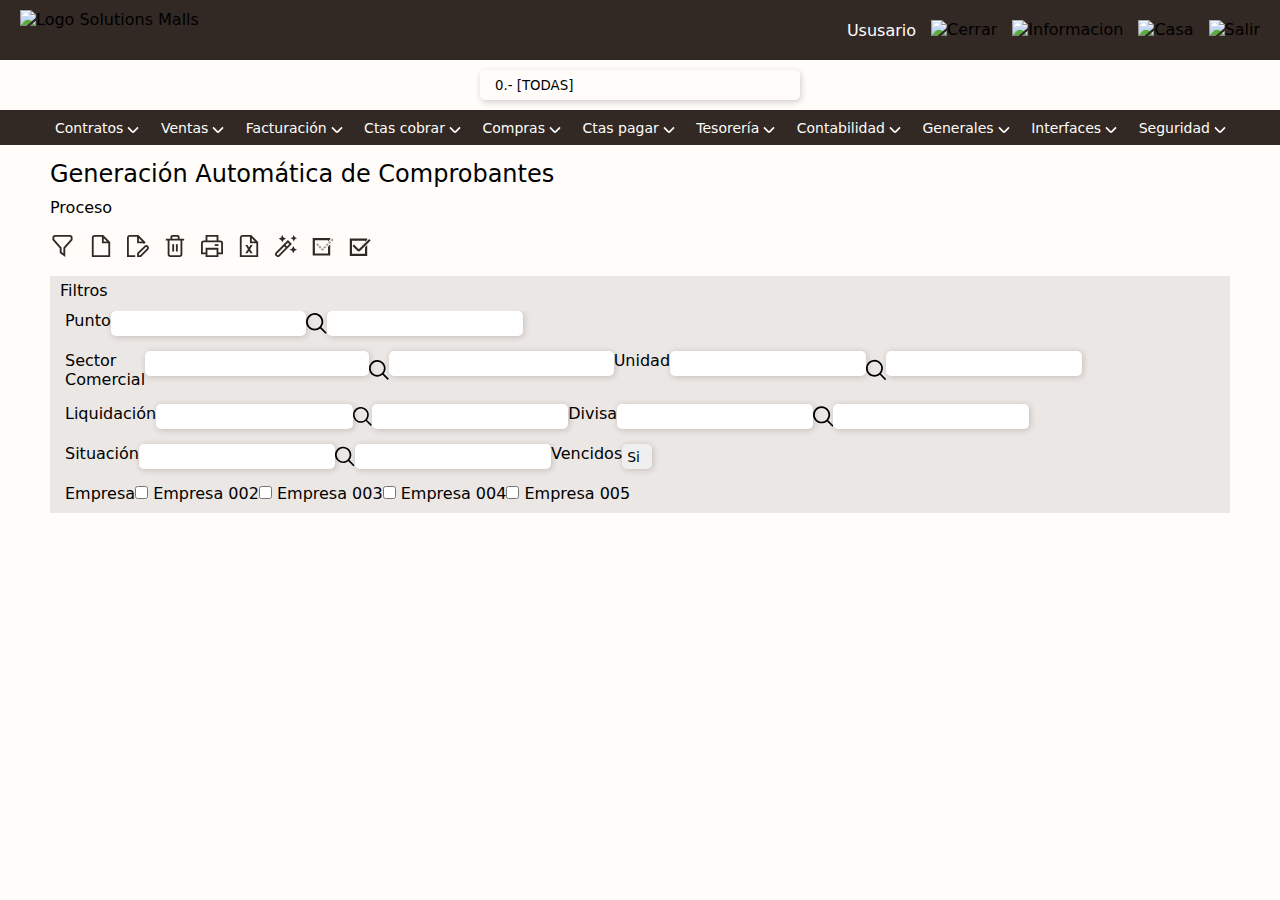
==== commit eab42b1f: "moved images and icons to root folder assets" ====
--- a/Procesos/index.html
+++ b/Procesos/index.html
@@ -288,44 +288,121 @@
         <summary>Filtros</summary>
         <form>
           <div>
-            <label for="punto">Punto</label>
-            <input type="text" name="punto" id="punto" />
+            <div>
+              <label>Punto</label>
+              <input type="text" name="punto" id="puntoCod" />
 
-            <svg xmlns="http://www.w3.org/2000/svg" viewBox="0 0 24 24">
-              <g id="_01_align_center" data-name="01 align center">
-                <path
-                  d="M24,22.586l-6.262-6.262a10.016,10.016,0,1,0-1.414,1.414L22.586,24ZM10,18a8,8,0,1,1,8-8A8.009,8.009,0,0,1,10,18Z"
-                />
-              </g>
-            </svg>
-            <input type="text" name="punto" id="punto" />
+              <svg xmlns="http://www.w3.org/2000/svg" viewBox="0 0 24 24">
+                <g id="_01_align_center" data-name="01 align center">
+                  <path
+                    d="M24,22.586l-6.262-6.262a10.016,10.016,0,1,0-1.414,1.414L22.586,24ZM10,18a8,8,0,1,1,8-8A8.009,8.009,0,0,1,10,18Z"
+                  />
+                </g>
+              </svg>
+              <input type="text" name="punto" id="puntoDesc" />
+            </div>
           </div>
           <div>
             <div>
-              <label for="sectorComercial">Sector Comercial</label>
-              <input type="text" id="sectorComercial" />
-            </div>
-            <div>
-              <label for="unidad">Unidad</label>
-              <input type="text" id="unidad" />
+              <label>Sector Comercial</label>
+              <input
+                type="text"
+                id="sectorComercialCod"
+                name="sectorComercial"
+              />
+              <svg xmlns="http://www.w3.org/2000/svg" viewBox="0 0 24 24">
+                <g id="_01_align_center" data-name="01 align center">
+                  <path
+                    d="M24,22.586l-6.262-6.262a10.016,10.016,0,1,0-1.414,1.414L22.586,24ZM10,18a8,8,0,1,1,8-8A8.009,8.009,0,0,1,10,18Z"
+                  />
+                </g>
+              </svg>
+              <input
+                type="text"
+                id="sectorComercialDesc"
+                name="sectorComercial"
+              />
+            </div>
+            <div>
+              <label>Unidad</label>
+              <input type="text" id="unidadCod" name="unidad" />
+              <svg xmlns="http://www.w3.org/2000/svg" viewBox="0 0 24 24">
+                <g id="_01_align_center" data-name="01 align center">
+                  <path
+                    d="M24,22.586l-6.262-6.262a10.016,10.016,0,1,0-1.414,1.414L22.586,24ZM10,18a8,8,0,1,1,8-8A8.009,8.009,0,0,1,10,18Z"
+                  />
+                </g>
+              </svg>
+              <input type="text" id="unidadDesc" name="unidad" />
             </div>
           </div>
           <div>
-            <label for="tipoIdentificacion">Tipo Identificación</label>
-            <select name="" id="tipoIdentificacion">
-              <option value="0">[TODOS]</option>
-              <option value="1">CUIT</option>
-              <option value="2">LE</option>
-              <option value="3">LC</option>
-              <option value="4">DNI</option>
-              <option value="5">PAS</option>
-              <option value="6">S/IDE</option>
-              <option value="7">CI</option>
-            </select>
+            <div>
+              <label>Liquidación</label>
+              <input type="text" id="liquidacionCod" name="liquidacion" />
+              <svg xmlns="http://www.w3.org/2000/svg" viewBox="0 0 24 24">
+                <g id="_01_align_center" data-name="01 align center">
+                  <path
+                    d="M24,22.586l-6.262-6.262a10.016,10.016,0,1,0-1.414,1.414L22.586,24ZM10,18a8,8,0,1,1,8-8A8.009,8.009,0,0,1,10,18Z"
+                  />
+                </g>
+              </svg>
+              <input type="text" id="liquidacionDesc" name="liquidacion" />
+            </div>
+            <div>
+              <label>Divisa</label>
+              <input type="text" name="divisa" id="divisaCod" />
+              <svg xmlns="http://www.w3.org/2000/svg" viewBox="0 0 24 24">
+                <g id="_01_align_center" data-name="01 align center">
+                  <path
+                    d="M24,22.586l-6.262-6.262a10.016,10.016,0,1,0-1.414,1.414L22.586,24ZM10,18a8,8,0,1,1,8-8A8.009,8.009,0,0,1,10,18Z"
+                  />
+                </g>
+              </svg>
+              <input type="text" name="divisa" id="divisaDesc" />
+            </div>
           </div>
           <div>
-            <label for="nroIdentificacion">Nro. Identificación</label>
-            <input type="text" id="nroIdentificacion" />
+            <div>
+              <label>Situación</label>
+              <input type="text" name="situacion" id="situacionCod" />
+              <svg xmlns="http://www.w3.org/2000/svg" viewBox="0 0 24 24">
+                <g id="_01_align_center" data-name="01 align center">
+                  <path
+                    d="M24,22.586l-6.262-6.262a10.016,10.016,0,1,0-1.414,1.414L22.586,24ZM10,18a8,8,0,1,1,8-8A8.009,8.009,0,0,1,10,18Z"
+                  />
+                </g>
+              </svg>
+              <input type="text" name="situacion" id="situacionDesc" />
+            </div>
+            <div>
+              <label>Vencidos</label>
+              <select name="vencidos" id="vencidos">
+                <option value="0">Si</option>
+                <option value="1">No</option>
+              </select>
+            </div>
+          </div>
+          <div>
+            <p>Empresa</p>
+            <div>
+              <div>
+                <input type="checkbox" name="empresa" id="empresa2" />
+                <label for="empresa2">Empresa 002</label>
+              </div>
+              <div>
+                <input type="checkbox" name="empresa" id="empresa3" />
+                <label for="empresa3">Empresa 003</label>
+              </div>
+              <div>
+                <input type="checkbox" name="empresa" id="empresa4" />
+                <label for="empresa4">Empresa 004</label>
+              </div>
+              <div>
+                <input type="checkbox" name="empresa" id="empresa5" />
+                <label for="empresa5">Empresa 005</label>
+              </div>
+            </div>
           </div>
         </form>
       </details>
--- a/Procesos/style.css
+++ b/Procesos/style.css
@@ -102,7 +102,7 @@
   content: "";
   right: 10px;
   pointer-events: none;
-  background-image: url(./assets/angulo-pequeno-hacia-abajo.svg);
+  background-image: url(../assets/angulo-pequeno-hacia-abajo.svg);
   background-repeat: no-repeat;
   background-size: 23px;
   background-position: right center;
@@ -247,28 +247,32 @@
 details > form {
   padding: 0 15px 10px;
   display: flex;
-  flex-direction: row;
+  flex-direction: column;
   justify-content: space-between;
   overflow: auto;
   position: relative;
   gap: 15px;
 }
 
-details > form > div:first-child {
-  width: 16%;
-}
 details > form > div {
-  width: 28%;
-  padding: 0 5px;
-  display: flex;
-  gap: 10px;
-}
-
-details > form label {
-  min-width: fit-content;
-}
-
-details > form input,
+  display: flex;
+  flex-direction: row;
+}
+
+details > form > div > div {
+  display: flex;
+  flex-direction: row;
+}
+
+details > form > div > div > svg {
+  width: 50px;
+}
+
+details > form > div > div > label {
+  width: max-content;
+}
+
+details > form input[type="text"],
 details > form select {
   border-radius: 5px;
   border: none;
@@ -288,20 +292,20 @@
   appearance: none;
 }
 
-details > form > .selectFiltros::after {
+details > form > #vencidos::after {
   position: absolute;
   height: 25px;
   width: 25px;
   content: "";
   right: 10px;
   pointer-events: none;
-  background-image: url(./assets/angulo-pequeno-hacia-abajo.svg);
+  background-image: url(../assets/angulo-pequeno-hacia-abajo.svg);
   background-repeat: no-repeat;
   background-size: 20px;
   background-position: right center;
 }
 
-details > form > .selectFiltros {
+details > form > #vencidos {
   position: relative;
 }
 
@@ -347,7 +351,7 @@
   content: "";
   width: 18px;
   height: 18px;
-  background: url(./assets/angulo-pequeno-hacia-abajo.svg);
+  background: url(../assets/angulo-pequeno-hacia-abajo.svg);
   background-size: cover;
   transition: 0.2s;
   margin-left: 2px;
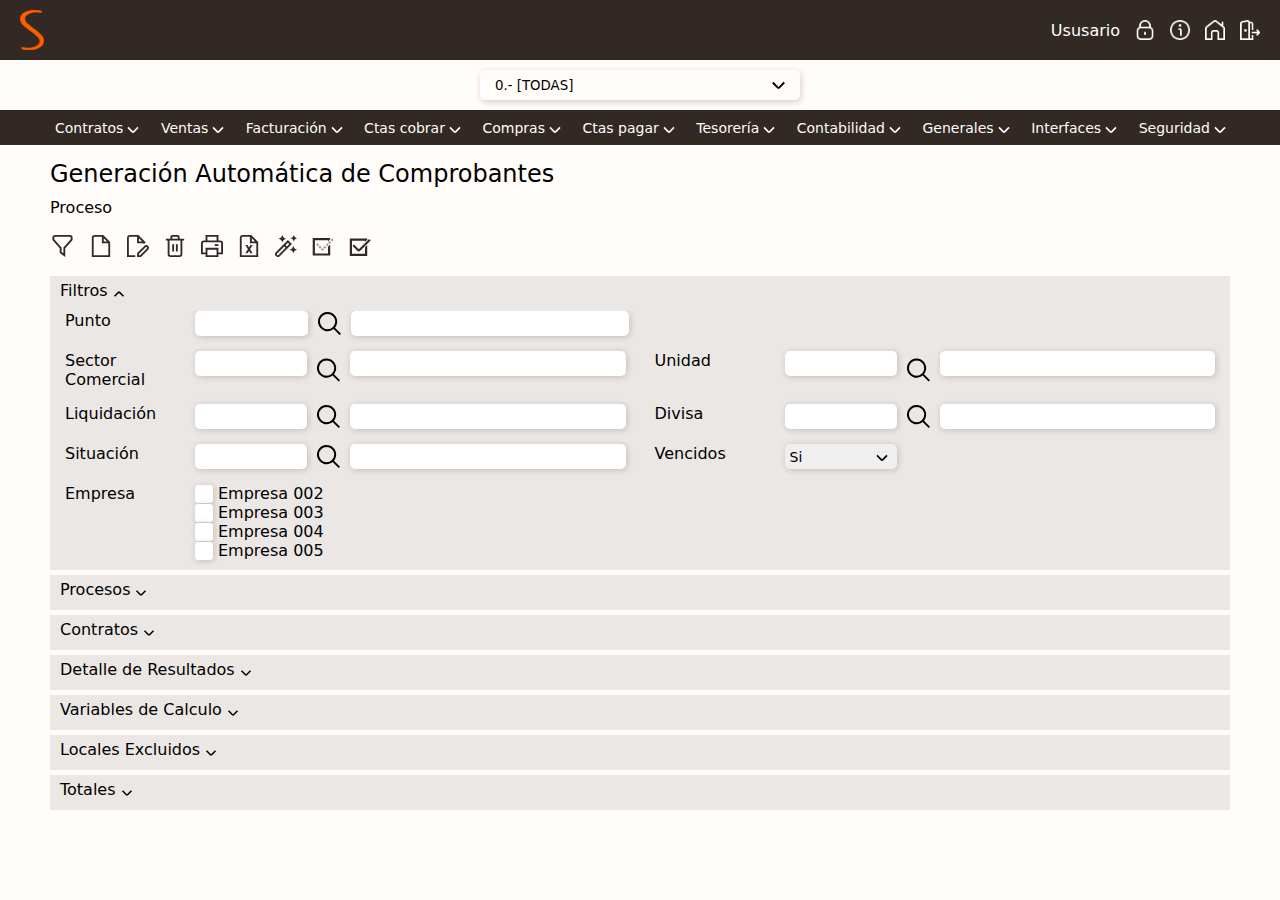
==== commit cd75a9ad: "process screen complete, missing correct icons" ====
--- a/Procesos/index.html
+++ b/Procesos/index.html
@@ -284,11 +284,11 @@
         </div>
       </section>
 
-      <details open>
+      <details class="filtros" open>
         <summary>Filtros</summary>
         <form>
           <div>
-            <div>
+            <div class="itemForm">
               <label>Punto</label>
               <input type="text" name="punto" id="puntoCod" />
 
@@ -303,7 +303,7 @@
             </div>
           </div>
           <div>
-            <div>
+            <div class="itemForm">
               <label>Sector Comercial</label>
               <input
                 type="text"
@@ -323,7 +323,7 @@
                 name="sectorComercial"
               />
             </div>
-            <div>
+            <div class="itemForm">
               <label>Unidad</label>
               <input type="text" id="unidadCod" name="unidad" />
               <svg xmlns="http://www.w3.org/2000/svg" viewBox="0 0 24 24">
@@ -337,7 +337,7 @@
             </div>
           </div>
           <div>
-            <div>
+            <div class="itemForm">
               <label>Liquidación</label>
               <input type="text" id="liquidacionCod" name="liquidacion" />
               <svg xmlns="http://www.w3.org/2000/svg" viewBox="0 0 24 24">
@@ -349,7 +349,7 @@
               </svg>
               <input type="text" id="liquidacionDesc" name="liquidacion" />
             </div>
-            <div>
+            <div class="itemForm">
               <label>Divisa</label>
               <input type="text" name="divisa" id="divisaCod" />
               <svg xmlns="http://www.w3.org/2000/svg" viewBox="0 0 24 24">
@@ -363,7 +363,7 @@
             </div>
           </div>
           <div>
-            <div>
+            <div class="itemForm">
               <label>Situación</label>
               <input type="text" name="situacion" id="situacionCod" />
               <svg xmlns="http://www.w3.org/2000/svg" viewBox="0 0 24 24">
@@ -375,17 +375,19 @@
               </svg>
               <input type="text" name="situacion" id="situacionDesc" />
             </div>
-            <div>
+            <div class="itemForm">
               <label>Vencidos</label>
-              <select name="vencidos" id="vencidos">
-                <option value="0">Si</option>
-                <option value="1">No</option>
-              </select>
-            </div>
-          </div>
-          <div>
-            <p>Empresa</p>
-            <div>
+              <div class="selectFiltros">
+                <select class="selectDetails" name="vencidos" id="vencidos">
+                  <option value="0">Si</option>
+                  <option value="1">No</option>
+                </select>
+              </div>
+            </div>
+          </div>
+          <div class="itemForm">
+            <label>Empresa</label>
+            <div class="checkboxList">
               <div>
                 <input type="checkbox" name="empresa" id="empresa2" />
                 <label for="empresa2">Empresa 002</label>
@@ -402,6 +404,232 @@
                 <input type="checkbox" name="empresa" id="empresa5" />
                 <label for="empresa5">Empresa 005</label>
               </div>
+            </div>
+          </div>
+        </form>
+      </details>
+      <details class="procesos">
+        <summary>Procesos</summary>
+        <form>
+          <div class="icons">
+            <svg xmlns="http://www.w3.org/2000/svg" viewBox="0 0 24 24">
+              <g id="_01_align_center" data-name="01 align center">
+                <path
+                  d="M24,22.586l-6.262-6.262a10.016,10.016,0,1,0-1.414,1.414L22.586,24ZM10,18a8,8,0,1,1,8-8A8.009,8.009,0,0,1,10,18Z"
+                />
+              </g>
+            </svg>
+            <svg
+              xmlns="http://www.w3.org/2000/svg"
+              id="Isolation_Mode"
+              data-name="Isolation Mode"
+              viewBox="0 0 24 24"
+            >
+              <path
+                d="M7.8,21.425A2.542,2.542,0,0,1,6,20.679L.439,15.121,2.561,13,7.8,18.239,21.439,4.6l2.122,2.121L9.6,20.679A2.542,2.542,0,0,1,7.8,21.425Z"
+                fill="#ffffff"
+              />
+            </svg>
+
+            <svg xmlns="http://www.w3.org/2000/svg" viewBox="0 0 24 24">
+              <g id="_01_align_center" data-name="01 align center">
+                <path
+                  d="M24,22.586l-6.262-6.262a10.016,10.016,0,1,0-1.414,1.414L22.586,24ZM10,18a8,8,0,1,1,8-8A8.009,8.009,0,0,1,10,18Z"
+                />
+              </g>
+            </svg>
+          </div>
+          <div>
+            <div class="itemForm">
+              <label>Proceso</label>
+              <div class="selectFiltros">
+                <select class="selectDetails" name="vencidos" id="vencidos">
+                  <option value="0">[SELECCIONAR PROCESO]</option>
+                  <option value="1">Alquiler Minimo</option>
+                  <option value="2">F/Promocion Minimo</option>
+                  <option value="3">F/Promocion Variable</option>
+                  <option value="4">Gastos de Expensas</option>
+                  <option value="5">Gastos Directos</option>
+                  <option value="6">Fondo Extraordinario</option>
+                  <option value="7">Automaticos</option>
+                  <option value="8">Intereses</option>
+                  <option value="9">Base F/Extra Minimo</option>
+                  <option value="10">Base F/Extra Variable</option>
+                </select>
+              </div>
+            </div>
+            <div class="itemForm">
+              <label for="desde">P/Desde</label>
+              <input type="text" name="desde" id="desde" />
+              <svg
+                xmlns="http://www.w3.org/2000/svg"
+                id="Layer_1"
+                data-name="Layer 1"
+                viewBox="0 0 24 24"
+              >
+                <path
+                  d="m2,9h8.023c.717-.949,1.758-1.634,2.961-1.888v-.112H2v-2c0-.551.449-1,1-1h15c.552,0,1,.449,1,1v2h-3.992v.111c1.206.252,2.25.938,2.969,1.889h1.023v6.765l2,.747V5c0-1.654-1.346-3-3-3h-2V0h-2v2h-7V0h-2v2h-2c-1.654,0-3,1.346-3,3v15h3.116c.146-.712.456-1.391.916-2h-2.032v-9Z"
+                />
+                <path
+                  d="m17,17.152v-5.045c0-1.516-1.076-2.834-2.504-3.066-.88-.144-1.768.103-2.439.674-.672.571-1.057,1.404-1.057,2.286v7.563l-1.014-.808-.003.004c-1.21-1.072-3.064-.997-4.174.191-1.13,1.208-1.066,3.11.13,4.23l.849.818h2.881l-2.352-2.268c-.403-.378-.424-1.013-.046-1.416.375-.402,1.008-.421,1.41-.048.02.019,4.32,3.443,4.32,3.443v-11.712c0-.294.129-.572.353-.762.228-.193.52-.271.822-.224.463.076.825.556.825,1.093v6.433l7,2.615v2.845h2v-4.232l-7-2.615Z"
+                />
+              </svg>
+            </div>
+            <div class="itemForm">
+              <label for="hasta">P/Hasta</label>
+              <input type="text" name="hasta" id="hasta" />
+              <svg
+                xmlns="http://www.w3.org/2000/svg"
+                id="Layer_1"
+                data-name="Layer 1"
+                viewBox="0 0 24 24"
+              >
+                <path
+                  d="m2,9h8.023c.717-.949,1.758-1.634,2.961-1.888v-.112H2v-2c0-.551.449-1,1-1h15c.552,0,1,.449,1,1v2h-3.992v.111c1.206.252,2.25.938,2.969,1.889h1.023v6.765l2,.747V5c0-1.654-1.346-3-3-3h-2V0h-2v2h-7V0h-2v2h-2c-1.654,0-3,1.346-3,3v15h3.116c.146-.712.456-1.391.916-2h-2.032v-9Z"
+                />
+                <path
+                  d="m17,17.152v-5.045c0-1.516-1.076-2.834-2.504-3.066-.88-.144-1.768.103-2.439.674-.672.571-1.057,1.404-1.057,2.286v7.563l-1.014-.808-.003.004c-1.21-1.072-3.064-.997-4.174.191-1.13,1.208-1.066,3.11.13,4.23l.849.818h2.881l-2.352-2.268c-.403-.378-.424-1.013-.046-1.416.375-.402,1.008-.421,1.41-.048.02.019,4.32,3.443,4.32,3.443v-11.712c0-.294.129-.572.353-.762.228-.193.52-.271.822-.224.463.076.825.556.825,1.093v6.433l7,2.615v2.845h2v-4.232l-7-2.615Z"
+                />
+              </svg>
+            </div>
+            <div class="itemForm">
+              <label for="app">P/Aplicacion</label>
+              <input type="text" name="app" id="app" />
+              <svg
+                xmlns="http://www.w3.org/2000/svg"
+                id="Layer_1"
+                data-name="Layer 1"
+                viewBox="0 0 24 24"
+              >
+                <path
+                  d="m2,9h8.023c.717-.949,1.758-1.634,2.961-1.888v-.112H2v-2c0-.551.449-1,1-1h15c.552,0,1,.449,1,1v2h-3.992v.111c1.206.252,2.25.938,2.969,1.889h1.023v6.765l2,.747V5c0-1.654-1.346-3-3-3h-2V0h-2v2h-7V0h-2v2h-2c-1.654,0-3,1.346-3,3v15h3.116c.146-.712.456-1.391.916-2h-2.032v-9Z"
+                />
+                <path
+                  d="m17,17.152v-5.045c0-1.516-1.076-2.834-2.504-3.066-.88-.144-1.768.103-2.439.674-.672.571-1.057,1.404-1.057,2.286v7.563l-1.014-.808-.003.004c-1.21-1.072-3.064-.997-4.174.191-1.13,1.208-1.066,3.11.13,4.23l.849.818h2.881l-2.352-2.268c-.403-.378-.424-1.013-.046-1.416.375-.402,1.008-.421,1.41-.048.02.019,4.32,3.443,4.32,3.443v-11.712c0-.294.129-.572.353-.762.228-.193.52-.271.822-.224.463.076.825.556.825,1.093v6.433l7,2.615v2.845h2v-4.232l-7-2.615Z"
+                />
+              </svg>
+            </div>
+            <div class="itemForm">
+              <label>Centro Comercial</label>
+              <input type="text" id="" name="sectorComercial" />
+              <svg xmlns="http://www.w3.org/2000/svg" viewBox="0 0 24 24">
+                <g id="_01_align_center" data-name="01 align center">
+                  <path
+                    d="M24,22.586l-6.262-6.262a10.016,10.016,0,1,0-1.414,1.414L22.586,24ZM10,18a8,8,0,1,1,8-8A8.009,8.009,0,0,1,10,18Z"
+                  />
+                </g>
+              </svg>
+              <input
+                type="text"
+                id="sectorComercialDesc"
+                name="sectorComercial"
+              />
+            </div>
+          </div>
+        </form>
+      </details>
+      <details class="contratos">
+        <summary>Contratos</summary>
+        <form>
+          <div class="icons">
+            <svg xmlns="http://www.w3.org/2000/svg" viewBox="0 0 24 24">
+              <g id="_01_align_center" data-name="01 align center">
+                <path
+                  d="M24,22.586l-6.262-6.262a10.016,10.016,0,1,0-1.414,1.414L22.586,24ZM10,18a8,8,0,1,1,8-8A8.009,8.009,0,0,1,10,18Z"
+                />
+              </g>
+            </svg>
+            <svg
+              xmlns="http://www.w3.org/2000/svg"
+              id="Isolation_Mode"
+              data-name="Isolation Mode"
+              viewBox="0 0 24 24"
+            >
+              <path
+                d="M7.8,21.425A2.542,2.542,0,0,1,6,20.679L.439,15.121,2.561,13,7.8,18.239,21.439,4.6l2.122,2.121L9.6,20.679A2.542,2.542,0,0,1,7.8,21.425Z"
+                fill="#ffffff"
+              />
+            </svg>
+
+            <svg xmlns="http://www.w3.org/2000/svg" viewBox="0 0 24 24">
+              <g id="_01_align_center" data-name="01 align center">
+                <path
+                  d="M24,22.586l-6.262-6.262a10.016,10.016,0,1,0-1.414,1.414L22.586,24ZM10,18a8,8,0,1,1,8-8A8.009,8.009,0,0,1,10,18Z"
+                />
+              </g>
+            </svg>
+          </div>
+          <div>
+            <div class="itemForm">
+              <label>Situación</label>
+              <input type="text" name="situacion" id="" />
+              <svg xmlns="http://www.w3.org/2000/svg" viewBox="0 0 24 24">
+                <g id="_01_align_center" data-name="01 align center">
+                  <path
+                    d="M24,22.586l-6.262-6.262a10.016,10.016,0,1,0-1.414,1.414L22.586,24ZM10,18a8,8,0,1,1,8-8A8.009,8.009,0,0,1,10,18Z"
+                  />
+                </g>
+              </svg>
+              <input type="text" name="situacion" id="situacionDesc" />
+              <input type="text" name="situacion" id="situacionDesc" />
+            </div>
+            <div class="itemForm">
+              <label>Incluir Asociados</label>
+              <div class="selectFiltros">
+                <select class="selectDetails" name="vencidos" id="vencidos">
+                  <option value="0">Si</option>
+                  <option value="1">No</option>
+                </select>
+              </div>
+            </div>
+          </div>
+        </form>
+      </details>
+      <details class="detalle">
+        <summary>Detalle de Resultados</summary>
+        <form>
+          <div>
+            <div class="itemForm">
+              <p>Sin elementos para visualizar</p>
+            </div>
+          </div>
+        </form>
+      </details>
+      <details class="variables">
+        <summary>Variables de Calculo</summary>
+        <form>
+          <div>
+            <div class="itemForm">
+              <p>Sin elementos para visualizar</p>
+            </div>
+          </div>
+        </form>
+      </details>
+      <details class="locales">
+        <summary>Locales Excluidos</summary>
+        <form>
+          <div>
+            <div class="itemForm">
+              <label>Incluir Asociados</label>
+              <div class="selectFiltros">
+                <select class="selectDetails" name="vencidos" id="vencidos">
+                  <option value="0">Si</option>
+                  <option value="1">No</option>
+                </select>
+              </div>
+            </div>
+            <div class="itemForm">
+              <p>Sin elementos para visualizar</p>
+            </div>
+          </div>
+        </form>
+      </details>
+      <details class="Totales">
+        <summary>Totales</summary>
+        <form>
+          <div>
+            <div class="itemForm">
+              <p>Sin elementos para visualizar</p>
             </div>
           </div>
         </form>
--- a/Procesos/style.css
+++ b/Procesos/style.css
@@ -219,7 +219,7 @@
 .icons {
   display: flex;
   gap: 15px;
-  margin-top: 15px;
+  margin: 15px 0px;
 }
 
 .icons > div > svg {
@@ -243,6 +243,8 @@
 /* ------------------------------------------------------- */
 /* ---------------------DETAILS--------------------------- */
 /* ------------------------------------------------------- */
+
+/* ---------------------Filtros--------------------------- */
 
 details > form {
   padding: 0 15px 10px;
@@ -254,35 +256,51 @@
   gap: 15px;
 }
 
-details > form > div {
+.filtros > form > div {
   display: flex;
   flex-direction: row;
-}
-
-details > form > div > div {
+  gap: 29px;
+}
+
+.filtros .itemForm {
   display: flex;
   flex-direction: row;
-}
-
-details > form > div > div > svg {
-  width: 50px;
-}
-
-details > form > div > div > label {
-  width: max-content;
-}
-
-details > form input[type="text"],
-details > form select {
+  gap: 10px;
+  width: 49%;
+}
+
+.filtros .itemForm > svg {
+  width: 23px;
+  min-width: 23px;
+}
+
+.filtros .itemForm > label {
+  width: 120px;
+  min-width: 120px;
+}
+
+.filtros .itemForm > input:first-of-type,
+.filtros .itemForm > .selectFiltros {
+  width: 20%;
+  min-width: 20%;
+}
+
+.filtros .itemForm > input:last-of-type {
+  width: -webkit-fill-available;
+  width: fill-available;
+  width: -moz-available;
+}
+
+.filtros > form input[type="text"],
+.filtros > form select {
   border-radius: 5px;
   border: none;
   height: 25px;
   padding: 0 5px;
   box-shadow: 1px 1px 6px 0px #24130833;
-  width: 100%;
-}
-
-details > form select {
+}
+
+.filtros > form select {
   display: flex;
   align-items: center;
   font-size: 14px;
@@ -290,14 +308,16 @@
   -moz-appearance: none;
   -o-appearance: none;
   appearance: none;
-}
-
-details > form > #vencidos::after {
+  width: 100%;
+}
+
+.filtros > form .selectFiltros::after {
   position: absolute;
   height: 25px;
   width: 25px;
   content: "";
-  right: 10px;
+  right: 5px;
+  top: 1px;
   pointer-events: none;
   background-image: url(../assets/angulo-pequeno-hacia-abajo.svg);
   background-repeat: no-repeat;
@@ -305,21 +325,45 @@
   background-position: right center;
 }
 
-details > form > #vencidos {
+.filtros > form .selectFiltros {
   position: relative;
 }
 
-details > form select:focus {
-  outline: none;
-}
-
-details > form select::-ms-expand {
+.filtros > form select:focus {
+  outline: none;
+}
+
+.filtros > form select::-ms-expand {
   display: none;
 }
 
-details > form input:focus,
-details > form select:focus {
-  outline: none;
+.filtros > form input:focus,
+.filtros > form select:focus {
+  outline: none;
+}
+
+.filtros .itemForm > .checkboxList > div {
+  display: flex;
+  align-items: center;
+  gap: 5px;
+}
+
+.filtros .itemForm input[type="checkbox"] {
+  height: 18px;
+  width: 18px;
+  border-radius: 3px;
+  border: none;
+  box-shadow: 1px 1px 6px 0px #24130833;
+  appearance: none;
+  background-color: #fff;
+  background-image: url(./assets/controlar.svg);
+  background-size: 15px;
+  background-repeat: no-repeat;
+  background-position: center;
+}
+
+.filtros .itemForm input[type="checkbox"]:checked {
+  background-color: #ff7f32;
 }
 
 summary {
@@ -335,7 +379,7 @@
 
 details {
   background-color: #ebe7e4;
-  margin-top: 15px;
+  margin-top: 5px;
   user-select: none;
 }
 
@@ -362,6 +406,256 @@
   transform: rotate(180deg);
 }
 
+/* ---------------------Procesos-------------------------- */
+.procesos > form > div {
+  display: flex;
+  gap: 30px;
+}
+
+.procesos .itemForm {
+  display: flex;
+  gap: 5px;
+}
+
+.procesos .itemForm > label {
+  width: max-content;
+}
+
+.procesos .itemForm > svg {
+  width: 20px;
+}
+
+.procesos .itemForm > input:not(:first-child):not(:last-child) {
+  width: 95px;
+}
+
+.procesos > form input:focus,
+.procesos > form select:focus {
+  outline: none;
+}
+
+.procesos > form input[type="text"],
+.procesos > form select {
+  border-radius: 5px;
+  border: none;
+  height: 25px;
+  padding: 0 5px;
+  box-shadow: 1px 1px 6px 0px #24130833;
+}
+
+.procesos > form select {
+  display: flex;
+  align-items: center;
+  font-size: 14px;
+  -webkit-appearance: none;
+  -moz-appearance: none;
+  -o-appearance: none;
+  appearance: none;
+  width: 100%;
+  padding-right: 30px;
+}
+
+.procesos > form .selectFiltros::after {
+  position: absolute;
+  height: 25px;
+  width: 25px;
+  content: "";
+  right: 5px;
+  top: 1px;
+  pointer-events: none;
+  background-image: url(../assets/angulo-pequeno-hacia-abajo.svg);
+  background-repeat: no-repeat;
+  background-size: 20px;
+  background-position: right center;
+}
+
+.procesos > form .selectFiltros {
+  position: relative;
+}
+
+.procesos > form select:focus {
+  outline: none;
+}
+
+.procesos > form select::-ms-expand {
+  display: none;
+}
+
+.procesos > form .icons {
+  display: inline;
+  margin: 0;
+}
+
+.procesos > form .icons > svg {
+  width: 17px;
+}
+
+.procesos > form {
+  gap: 5px;
+}
+
+/* ----------------------CONTRATOS------------------------ */
+.contratos > form > div {
+  display: flex;
+  flex-direction: row;
+  gap: 30px;
+}
+
+.contratos .itemForm {
+  display: flex;
+  flex-direction: row;
+  gap: 5px;
+  width: 49%;
+}
+
+.contratos .itemForm > label {
+  width: max-content;
+}
+
+.contratos .itemForm > svg {
+  width: 20px;
+  min-width: 20px;
+}
+
+.contratos > form .icons {
+  display: inline;
+  margin: 0;
+}
+
+.contratos > form .icons > svg {
+  width: 17px;
+}
+
+.contratos > form {
+  gap: 5px;
+}
+
+.contratos > form input:focus,
+.contratos > form select:focus {
+  outline: none;
+}
+
+.contratos > form input[type="text"],
+.contratos > form select {
+  border-radius: 5px;
+  border: none;
+  height: 25px;
+  padding: 0 5px;
+  box-shadow: 1px 1px 6px 0px #24130833;
+}
+
+.contratos > form select {
+  display: flex;
+  align-items: center;
+  font-size: 14px;
+  -webkit-appearance: none;
+  -moz-appearance: none;
+  -o-appearance: none;
+  appearance: none;
+  width: 100%;
+  padding-right: 30px;
+}
+
+.contratos > form .selectFiltros::after {
+  position: absolute;
+  height: 25px;
+  width: 25px;
+  content: "";
+  right: 5px;
+  top: 1px;
+  pointer-events: none;
+  background-image: url(../assets/angulo-pequeno-hacia-abajo.svg);
+  background-repeat: no-repeat;
+  background-size: 20px;
+  background-position: right center;
+}
+
+.contratos > form .selectFiltros {
+  position: relative;
+  width: 20%;
+}
+
+.contratos > form select:focus {
+  outline: none;
+}
+
+.contratos > form select::-ms-expand {
+  display: none;
+}
+
+.contratos .itemForm > input:not(:first-child) {
+  width: -webkit-fill-available;
+  width: fill-available;
+  width: -moz-available;
+}
+
+/* -----------------------LOCALES------------------------ */
+.locales > form > div {
+  display: flex;
+  flex-direction: column;
+  gap: 5px;
+}
+
+.locales .itemForm {
+  display: flex;
+  flex-direction: row;
+  gap: 5px;
+  width: 49%;
+}
+
+.locales > form input:focus,
+.locales > form select:focus {
+  outline: none;
+}
+
+.locales > form input[type="text"],
+.locales > form select {
+  border-radius: 5px;
+  border: none;
+  height: 25px;
+  padding: 0 5px;
+  box-shadow: 1px 1px 6px 0px #24130833;
+}
+
+.locales > form select {
+  display: flex;
+  align-items: center;
+  font-size: 14px;
+  -webkit-appearance: none;
+  -moz-appearance: none;
+  -o-appearance: none;
+  appearance: none;
+  width: 100%;
+  padding-right: 30px;
+}
+
+.locales > form .selectFiltros::after {
+  position: absolute;
+  height: 25px;
+  width: 25px;
+  content: "";
+  right: 5px;
+  top: 1px;
+  pointer-events: none;
+  background-image: url(../assets/angulo-pequeno-hacia-abajo.svg);
+  background-repeat: no-repeat;
+  background-size: 20px;
+  background-position: right center;
+}
+
+.locales > form .selectFiltros {
+  position: relative;
+  width: 20%;
+}
+
+.locales > form select:focus {
+  outline: none;
+}
+
+.locales > form select::-ms-expand {
+  display: none;
+}
+
 /* ------------------------------------------------------- */
 /* ------------------------------------------------------- */
 /* ------------------------TABLA-------------------------- */
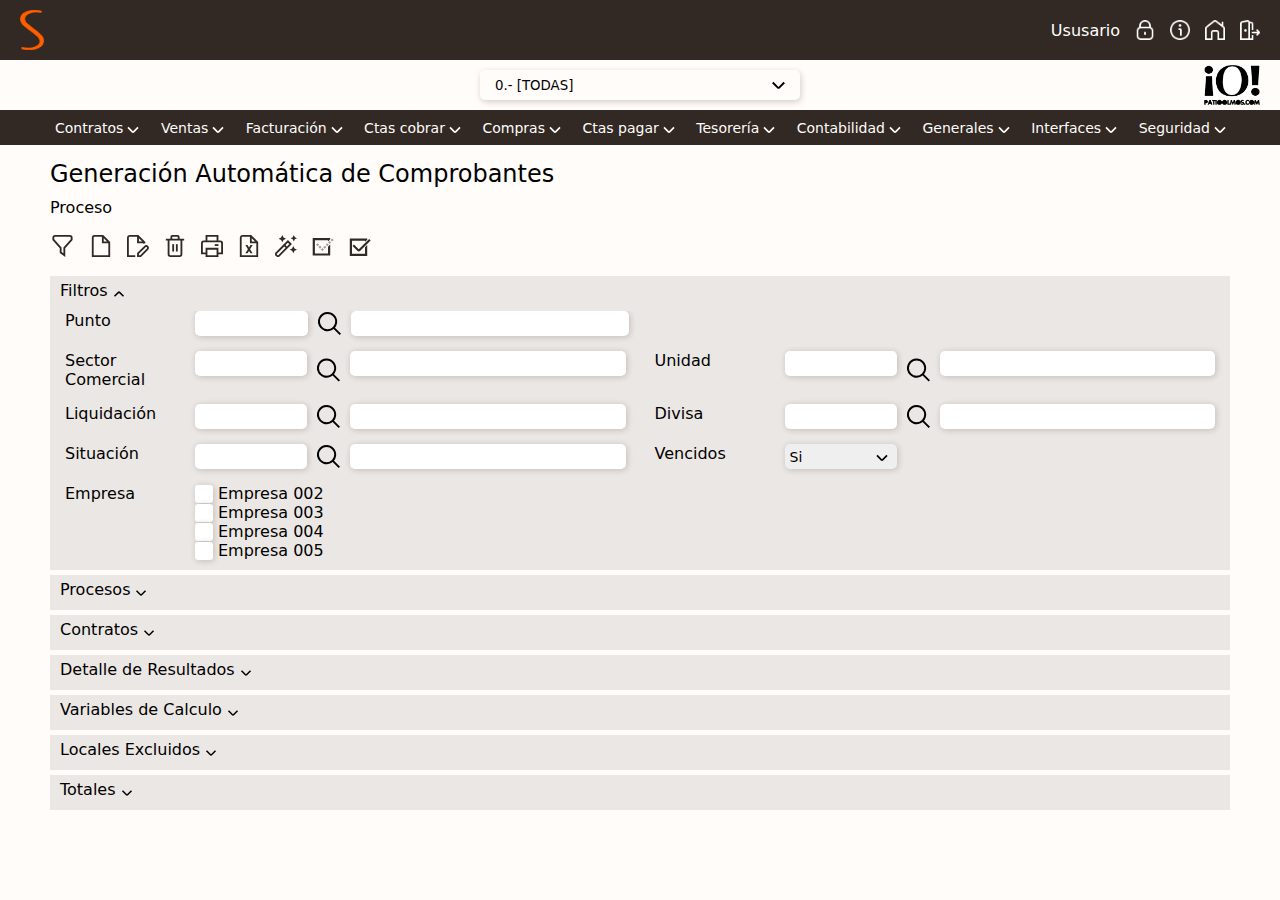
==== commit 65df4955: "reorganizing assets and icons" ====
--- a/Procesos/index.html
+++ b/Procesos/index.html
@@ -33,7 +33,7 @@
             <option value="5">5.- Empresa 005</option>
           </select>
         </div>
-        <img src="./assets/logoEmpresa.jpg" alt="" class="logoEmpresa" />
+        <img src="../assets/logoEmpresa.jpg" alt="" class="logoEmpresa" />
       </div>
       <nav class="nav">
         <ul class="list">
--- a/Procesos/style.css
+++ b/Procesos/style.css
@@ -356,7 +356,7 @@
   box-shadow: 1px 1px 6px 0px #24130833;
   appearance: none;
   background-color: #fff;
-  background-image: url(./assets/controlar.svg);
+  background-image: url("../assets/icons/controlar.svg");
   background-size: 15px;
   background-repeat: no-repeat;
   background-position: center;
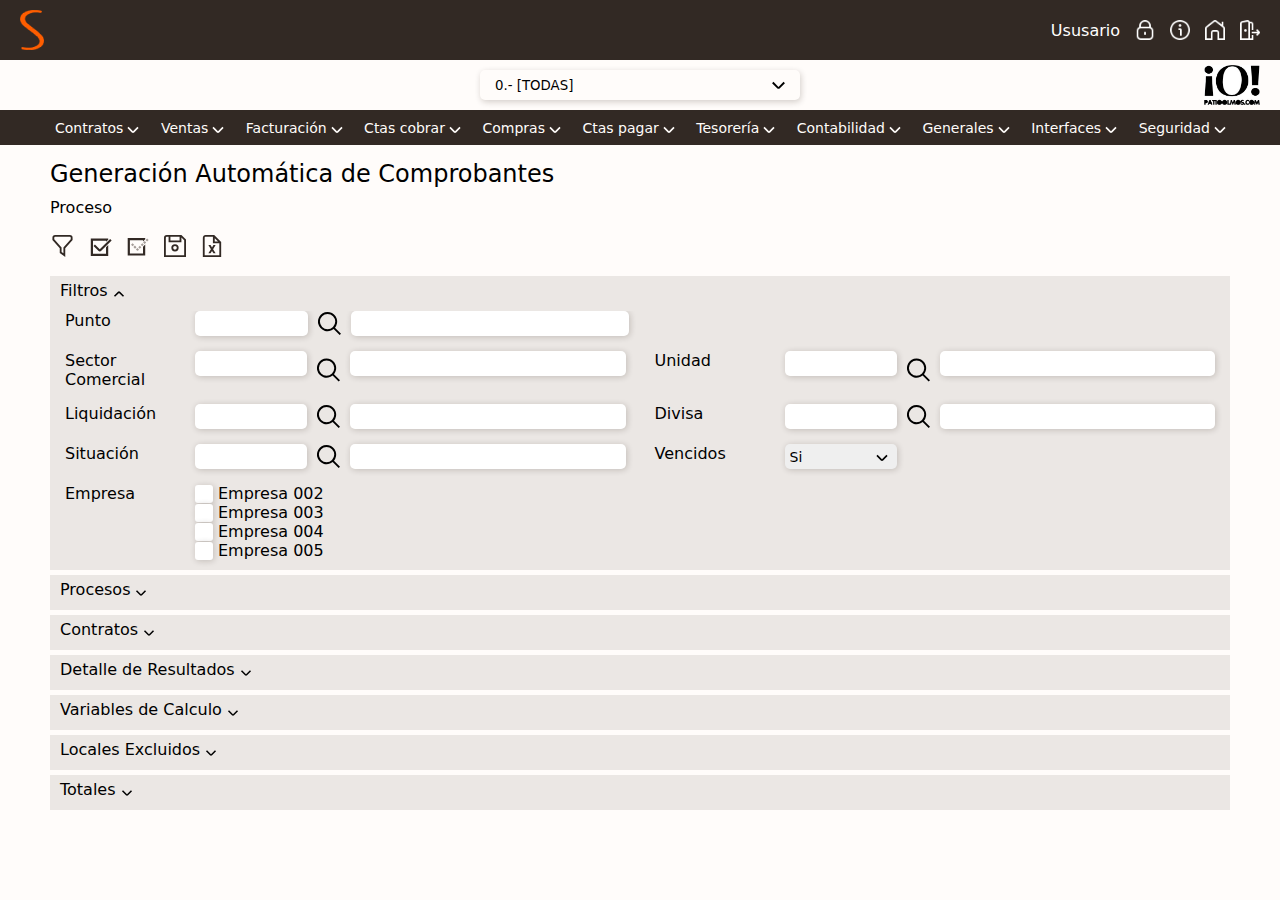
==== commit ebaa63db: "process screen finished" ====
--- a/Procesos/index.html
+++ b/Procesos/index.html
@@ -173,69 +173,24 @@
           </svg>
         </div>
         <div>
-          <svg xmlns="http://www.w3.org/2000/svg" viewBox="0 0 24 24">
-            <g id="_01_align_center" data-name="01 align center">
+          <svg
+            version="1.1"
+            xmlns="http://www.w3.org/2000/svg"
+            xmlns:xlink="http://www.w3.org/1999/xlink"
+            x="0px"
+            y="0px"
+            viewBox="0 0 25 25"
+            style="enable-background: new 0 0 25 25"
+            xml:space="preserve"
+          >
+            <g id="Layer_10">
+              <polygon
+                points="20.7,11.3 20.7,23.8 0.9,23.8 0.9,4 20.7,4 20.7,5.3 18.2,7.8 18.2,6.5 3.4,6.5 3.4,21.3 18.2,21.3 18.2,13.8 	"
+              />
               <path
-                d="M14.414,0H5A3,3,0,0,0,2,3V24H22V7.586ZM15,3.414,18.586,7H15ZM4,22V3A1,1,0,0,1,5,2h8V9h7V22Z"
+                d="M12.8,18L24.6,6.2l-1.7-1.7L11.1,16.3l-5.5-5.5L4,12.5L9.5,18c0.4,0.4,1,0.7,1.7,0.7C11.8,18.6,12.4,18.4,12.8,18z"
               />
             </g>
-          </svg>
-        </div>
-        <div>
-          <svg
-            xmlns="http://www.w3.org/2000/svg"
-            id="Layer_1"
-            data-name="Layer 1"
-            viewBox="0 0 24 24"
-          >
-            <path
-              d="m2,3c0-.551.449-1,1-1h8v7h7v1.005c.586-.432,1.272-.733,2-.877v-1.542L12.414,0H3C1.346,0,0,1.346,0,3v21h9v-2H2V3Zm11,.414l3.586,3.586h-3.586v-3.586Zm10.122,8.465c-1.134-1.134-3.11-1.134-4.243,0l-7.879,7.878v4.243h4.243l7.878-7.878c.567-.567.879-1.32.879-2.122s-.312-1.555-.878-2.121Zm-1.415,2.828l-7.292,7.293h-1.415v-1.415l7.293-7.292c.377-.378,1.036-.378,1.414,0,.189.188.293.439.293.707s-.104.518-.293.707Z"
-            />
-          </svg>
-        </div>
-        <div>
-          <svg xmlns="http://www.w3.org/2000/svg" viewBox="0 0 24 24">
-            <g id="_01_align_center" data-name="01 align center">
-              <path
-                d="M22,4H17V2a2,2,0,0,0-2-2H9A2,2,0,0,0,7,2V4H2V6H4V21a3,3,0,0,0,3,3H17a3,3,0,0,0,3-3V6h2ZM9,2h6V4H9Zm9,19a1,1,0,0,1-1,1H7a1,1,0,0,1-1-1V6H18Z"
-              />
-              <rect x="9" y="10" width="2" height="8" />
-              <rect x="13" y="10" width="2" height="8" />
-            </g>
-          </svg>
-        </div>
-        <div>
-          <svg xmlns="http://www.w3.org/2000/svg" viewBox="0 0 24 24">
-            <g id="_01_align_center" data-name="01 align center">
-              <path
-                d="M24,9a3,3,0,0,0-3-3H19V0H5V6H3A3,3,0,0,0,0,9V21H5v3H19V21h5ZM7,2H17V6H7ZM17,22H7V16H17Zm5-3H19V14H5v5H2V9A1,1,0,0,1,3,8H21a1,1,0,0,1,1,1Z"
-              />
-              <rect x="15" y="10" width="4" height="2" />
-            </g>
-          </svg>
-        </div>
-        <div>
-          <svg
-            xmlns="http://www.w3.org/2000/svg"
-            id="Layer_1"
-            data-name="Layer 1"
-            viewBox="0 0 24 24"
-          >
-            <path
-              d="M14.41,0H5c-1.65,0-3,1.35-3,3V24H22V7.59L14.41,0Zm.59,3.41l3.59,3.59h-3.59V3.41Zm5,18.59H4V3c0-.55,.45-1,1-1H13v7h7v13ZM12,13.59l1.6-2.59h2.35l-2.77,4.5,2.77,4.5h-2.35l-1.6-2.59-1.6,2.59h-2.35l2.77-4.5-2.77-4.5h2.35l1.6,2.59Z"
-            />
-          </svg>
-        </div>
-        <div>
-          <svg
-            xmlns="http://www.w3.org/2000/svg"
-            id="Layer_1"
-            data-name="Layer 1"
-            viewBox="0 0 24 24"
-          >
-            <path
-              d="M14.081,5.586.9,18.769A3.064,3.064,0,0,0,5.23,23.1L18.414,9.919Zm1.505,4.333L13,12.505,11.5,11l2.586-2.586ZM3.816,21.688a1.087,1.087,0,0,1-1.5,0,1.062,1.062,0,0,1,0-1.5l7.769-7.77,1.505,1.505Zm17.517-7.06L24,15.962,21.333,17.3,20,19.962,18.667,17.3,16,15.962l2.667-1.334L20,11.962ZM6.667,5.333,4,4,6.667,2.667,8,0,9.333,2.667,12,4,9.333,5.333,8,8Zm12.666-.666L17,3.5l2.333-1.167L20.5,0l1.167,2.333L24,3.5,21.667,4.667,20.5,7Z"
-            />
           </svg>
         </div>
         <div>
@@ -262,24 +217,27 @@
           </svg>
         </div>
         <div>
+          <svg xmlns="http://www.w3.org/2000/svg" viewBox="0 0 24 24">
+            <g id="_01_align_center" data-name="01 align center">
+              <path
+                d="M19,0H3A3,3,0,0,0,0,3V24H24V5ZM7,2H17V6H7ZM22,22H2V3A1,1,0,0,1,3,2H5V8H19V2.828l3,3Z"
+              />
+              <path
+                d="M12,10a4,4,0,1,0,4,4A4,4,0,0,0,12,10Zm0,6a2,2,0,1,1,2-2A2,2,0,0,1,12,16Z"
+              />
+            </g>
+          </svg>
+        </div>
+        <div>
           <svg
-            version="1.1"
             xmlns="http://www.w3.org/2000/svg"
-            xmlns:xlink="http://www.w3.org/1999/xlink"
-            x="0px"
-            y="0px"
-            viewBox="0 0 25 25"
-            style="enable-background: new 0 0 25 25"
-            xml:space="preserve"
+            id="Layer_1"
+            data-name="Layer 1"
+            viewBox="0 0 24 24"
           >
-            <g id="Layer_10">
-              <polygon
-                points="20.7,11.3 20.7,23.8 0.9,23.8 0.9,4 20.7,4 20.7,5.3 18.2,7.8 18.2,6.5 3.4,6.5 3.4,21.3 18.2,21.3 18.2,13.8 	"
-              />
-              <path
-                d="M12.8,18L24.6,6.2l-1.7-1.7L11.1,16.3l-5.5-5.5L4,12.5L9.5,18c0.4,0.4,1,0.7,1.7,0.7C11.8,18.6,12.4,18.4,12.8,18z"
-              />
-            </g>
+            <path
+              d="M14.41,0H5c-1.65,0-3,1.35-3,3V24H22V7.59L14.41,0Zm.59,3.41l3.59,3.59h-3.59V3.41Zm5,18.59H4V3c0-.55,.45-1,1-1H13v7h7v13ZM12,13.59l1.6-2.59h2.35l-2.77,4.5,2.77,4.5h-2.35l-1.6-2.59-1.6,2.59h-2.35l2.77-4.5-2.77-4.5h2.35l1.6,2.59Z"
+            />
           </svg>
         </div>
       </section>
@@ -415,27 +373,17 @@
             <svg xmlns="http://www.w3.org/2000/svg" viewBox="0 0 24 24">
               <g id="_01_align_center" data-name="01 align center">
                 <path
-                  d="M24,22.586l-6.262-6.262a10.016,10.016,0,1,0-1.414,1.414L22.586,24ZM10,18a8,8,0,1,1,8-8A8.009,8.009,0,0,1,10,18Z"
-                />
-              </g>
-            </svg>
-            <svg
-              xmlns="http://www.w3.org/2000/svg"
-              id="Isolation_Mode"
-              data-name="Isolation Mode"
-              viewBox="0 0 24 24"
-            >
-              <path
-                d="M7.8,21.425A2.542,2.542,0,0,1,6,20.679L.439,15.121,2.561,13,7.8,18.239,21.439,4.6l2.122,2.121L9.6,20.679A2.542,2.542,0,0,1,7.8,21.425Z"
-                fill="#ffffff"
-              />
-            </svg>
-
-            <svg xmlns="http://www.w3.org/2000/svg" viewBox="0 0 24 24">
-              <g id="_01_align_center" data-name="01 align center">
-                <path
-                  d="M24,22.586l-6.262-6.262a10.016,10.016,0,1,0-1.414,1.414L22.586,24ZM10,18a8,8,0,1,1,8-8A8.009,8.009,0,0,1,10,18Z"
-                />
+                  d="M14.414,0H5A3,3,0,0,0,2,3V24H22V7.586ZM15,3.414,18.586,7H15ZM4,22V3A1,1,0,0,1,5,2h8V9h7V22Z"
+                />
+              </g>
+            </svg>
+            <svg xmlns="http://www.w3.org/2000/svg" viewBox="0 0 24 24">
+              <g id="_01_align_center" data-name="01 align center">
+                <path
+                  d="M22,4H17V2a2,2,0,0,0-2-2H9A2,2,0,0,0,7,2V4H2V6H4V21a3,3,0,0,0,3,3H17a3,3,0,0,0,3-3V6h2ZM9,2h6V4H9Zm9,19a1,1,0,0,1-1,1H7a1,1,0,0,1-1-1V6H18Z"
+                />
+                <rect x="9" y="10" width="2" height="8" />
+                <rect x="13" y="10" width="2" height="8" />
               </g>
             </svg>
           </div>
@@ -535,27 +483,17 @@
             <svg xmlns="http://www.w3.org/2000/svg" viewBox="0 0 24 24">
               <g id="_01_align_center" data-name="01 align center">
                 <path
-                  d="M24,22.586l-6.262-6.262a10.016,10.016,0,1,0-1.414,1.414L22.586,24ZM10,18a8,8,0,1,1,8-8A8.009,8.009,0,0,1,10,18Z"
-                />
-              </g>
-            </svg>
-            <svg
-              xmlns="http://www.w3.org/2000/svg"
-              id="Isolation_Mode"
-              data-name="Isolation Mode"
-              viewBox="0 0 24 24"
-            >
-              <path
-                d="M7.8,21.425A2.542,2.542,0,0,1,6,20.679L.439,15.121,2.561,13,7.8,18.239,21.439,4.6l2.122,2.121L9.6,20.679A2.542,2.542,0,0,1,7.8,21.425Z"
-                fill="#ffffff"
-              />
-            </svg>
-
-            <svg xmlns="http://www.w3.org/2000/svg" viewBox="0 0 24 24">
-              <g id="_01_align_center" data-name="01 align center">
-                <path
-                  d="M24,22.586l-6.262-6.262a10.016,10.016,0,1,0-1.414,1.414L22.586,24ZM10,18a8,8,0,1,1,8-8A8.009,8.009,0,0,1,10,18Z"
-                />
+                  d="M14.414,0H5A3,3,0,0,0,2,3V24H22V7.586ZM15,3.414,18.586,7H15ZM4,22V3A1,1,0,0,1,5,2h8V9h7V22Z"
+                />
+              </g>
+            </svg>
+            <svg xmlns="http://www.w3.org/2000/svg" viewBox="0 0 24 24">
+              <g id="_01_align_center" data-name="01 align center">
+                <path
+                  d="M22,4H17V2a2,2,0,0,0-2-2H9A2,2,0,0,0,7,2V4H2V6H4V21a3,3,0,0,0,3,3H17a3,3,0,0,0,3-3V6h2ZM9,2h6V4H9Zm9,19a1,1,0,0,1-1,1H7a1,1,0,0,1-1-1V6H18Z"
+                />
+                <rect x="9" y="10" width="2" height="8" />
+                <rect x="13" y="10" width="2" height="8" />
               </g>
             </svg>
           </div>
